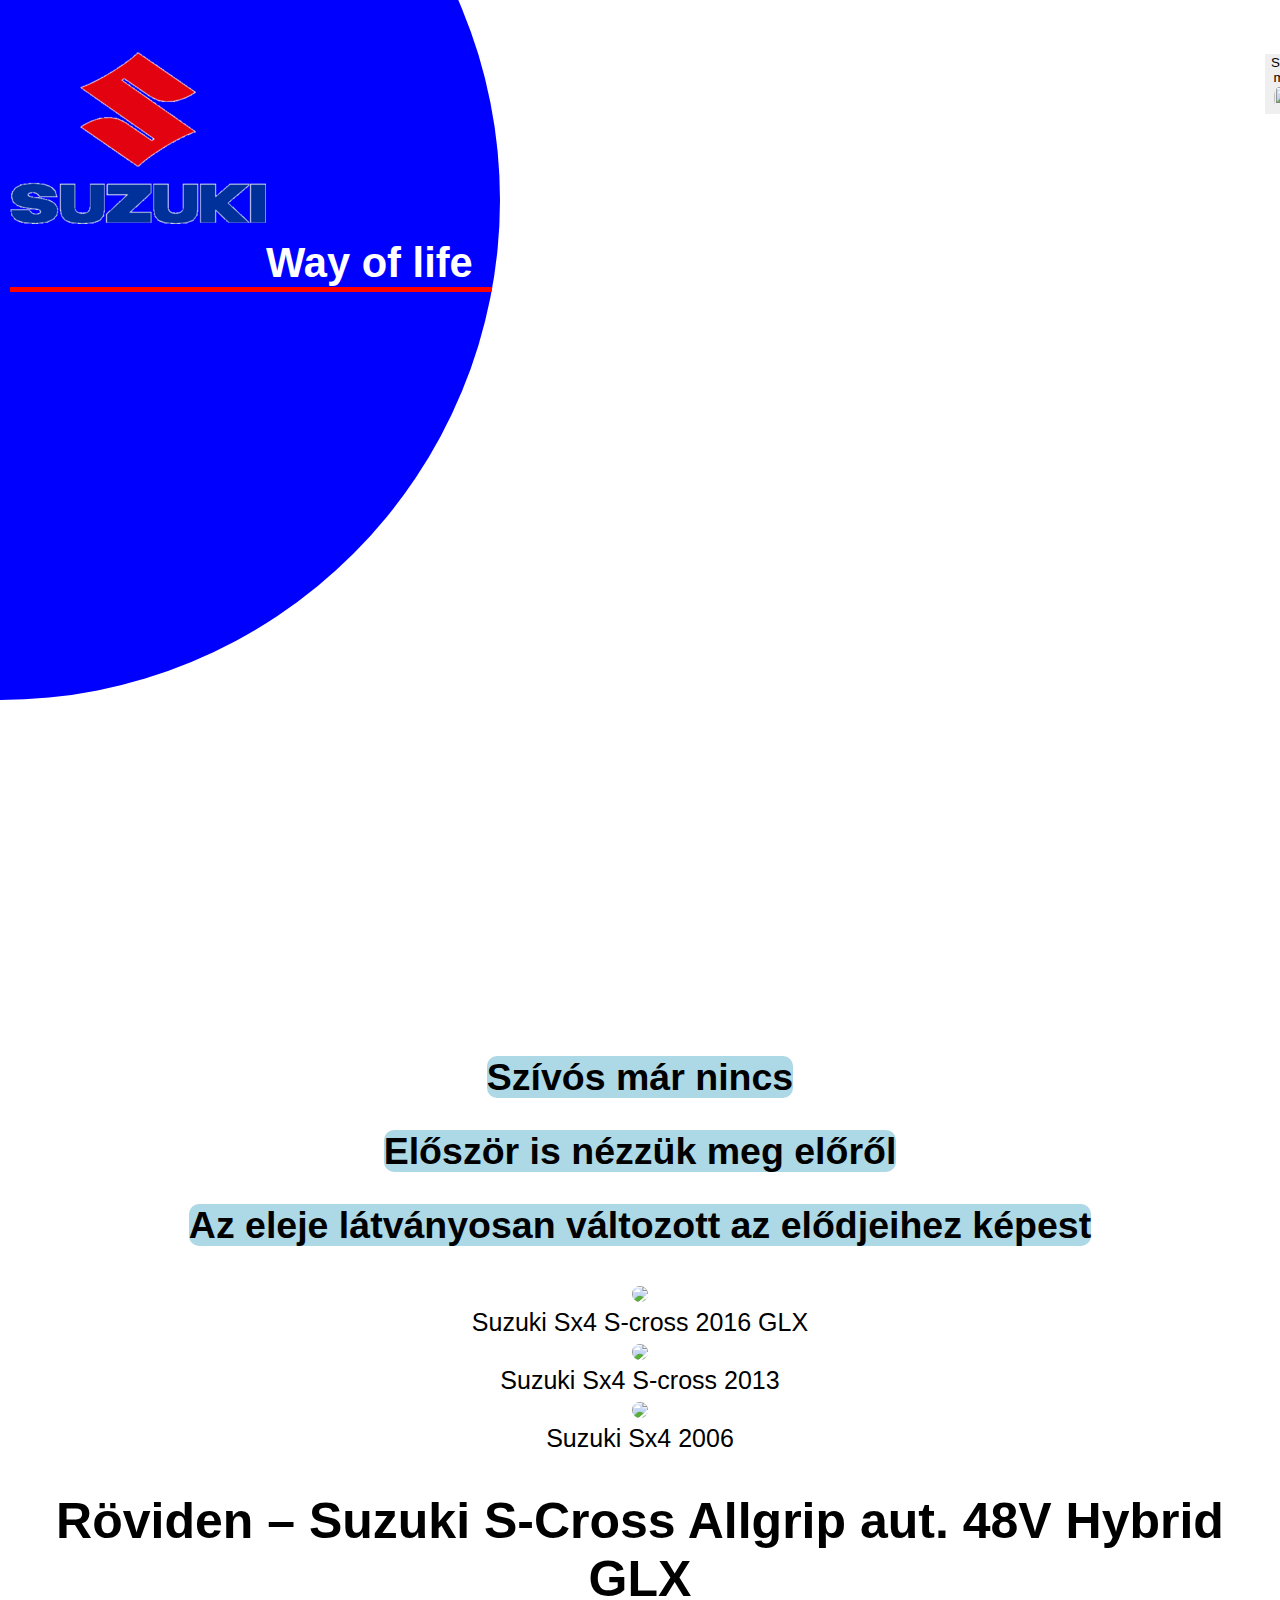
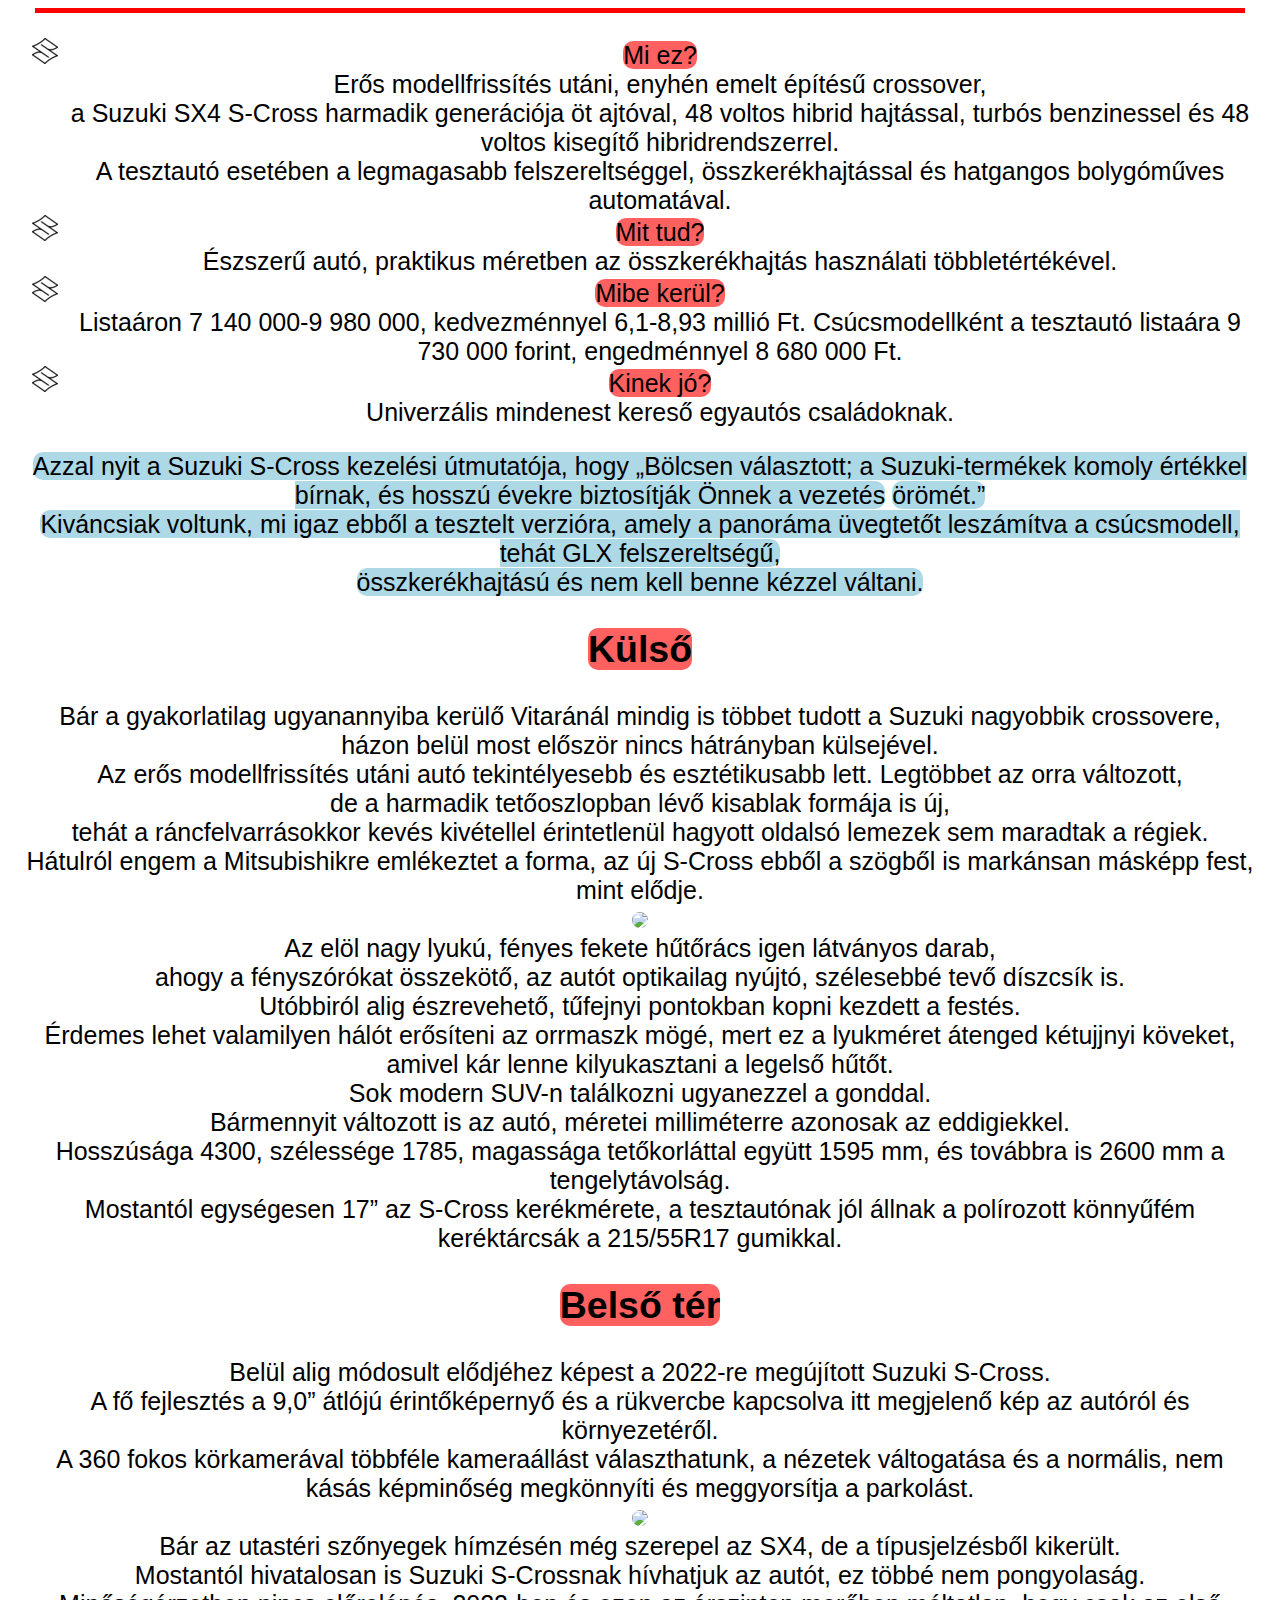
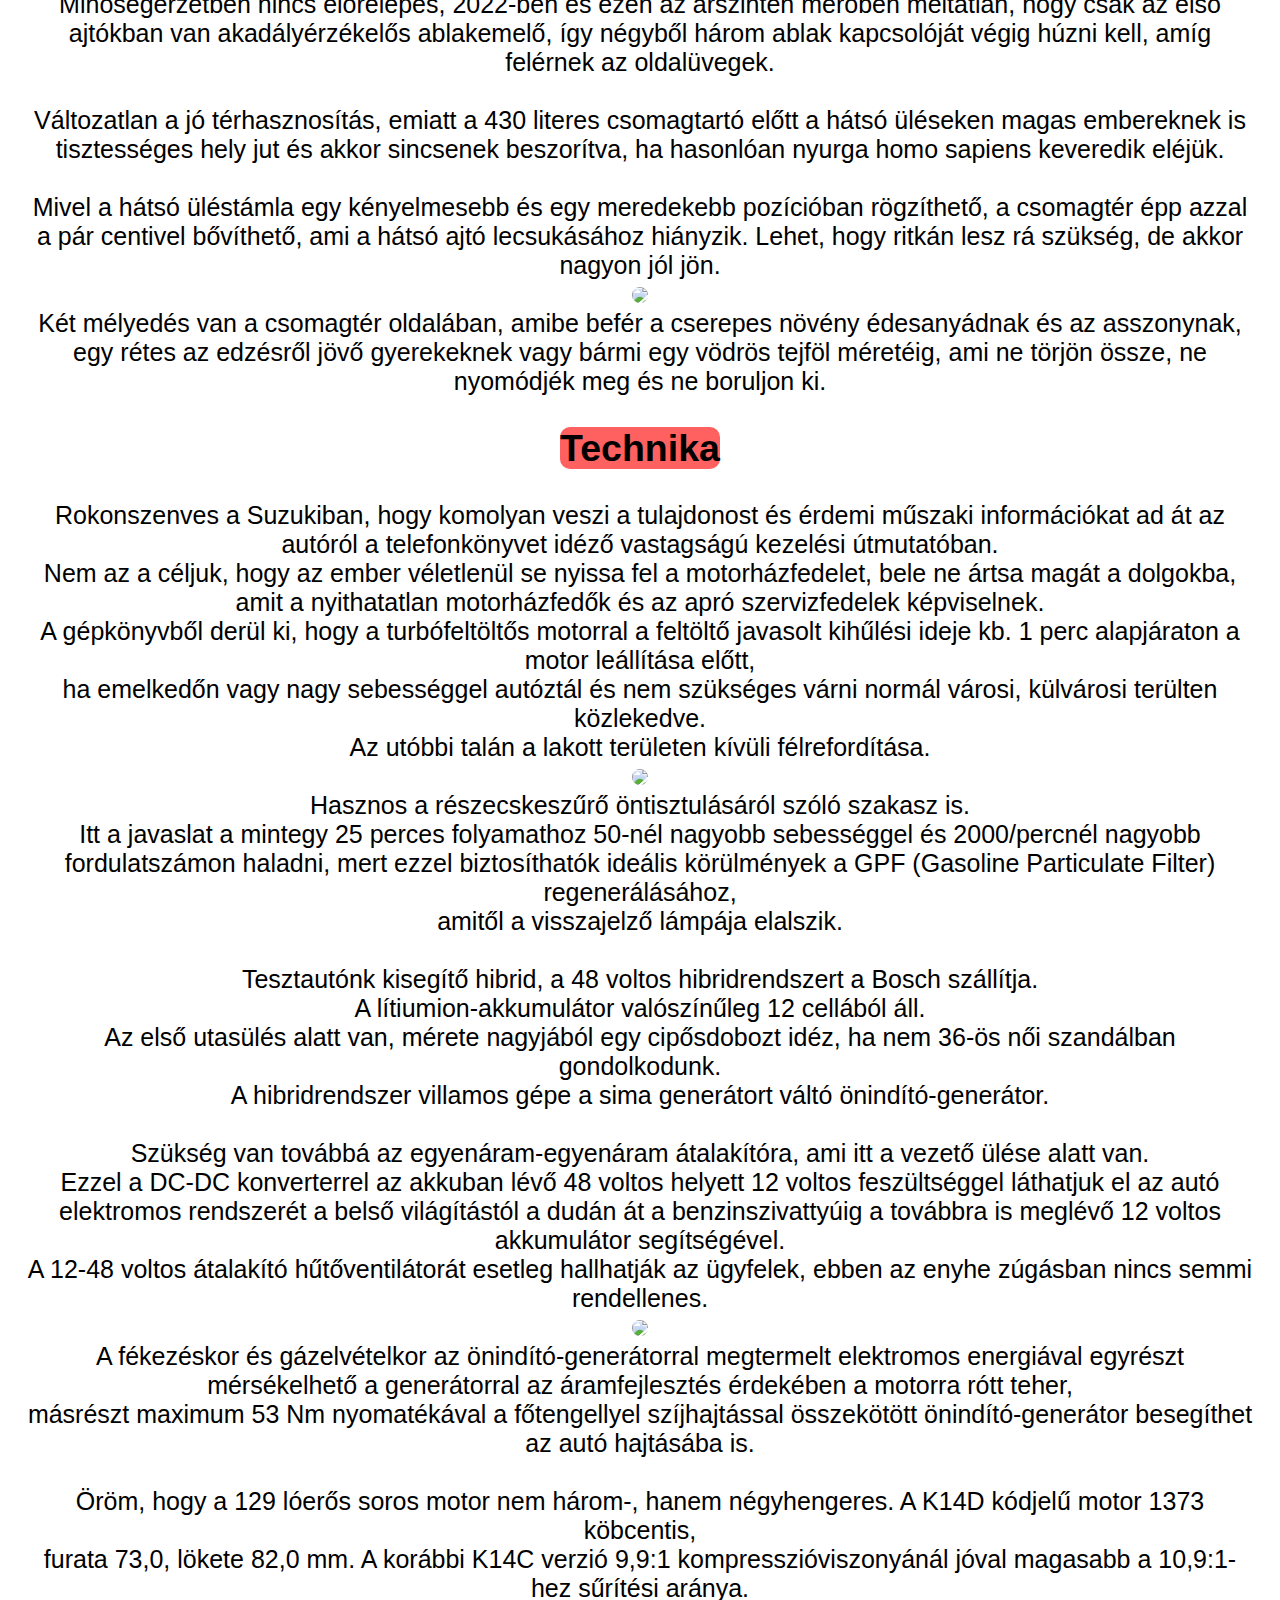
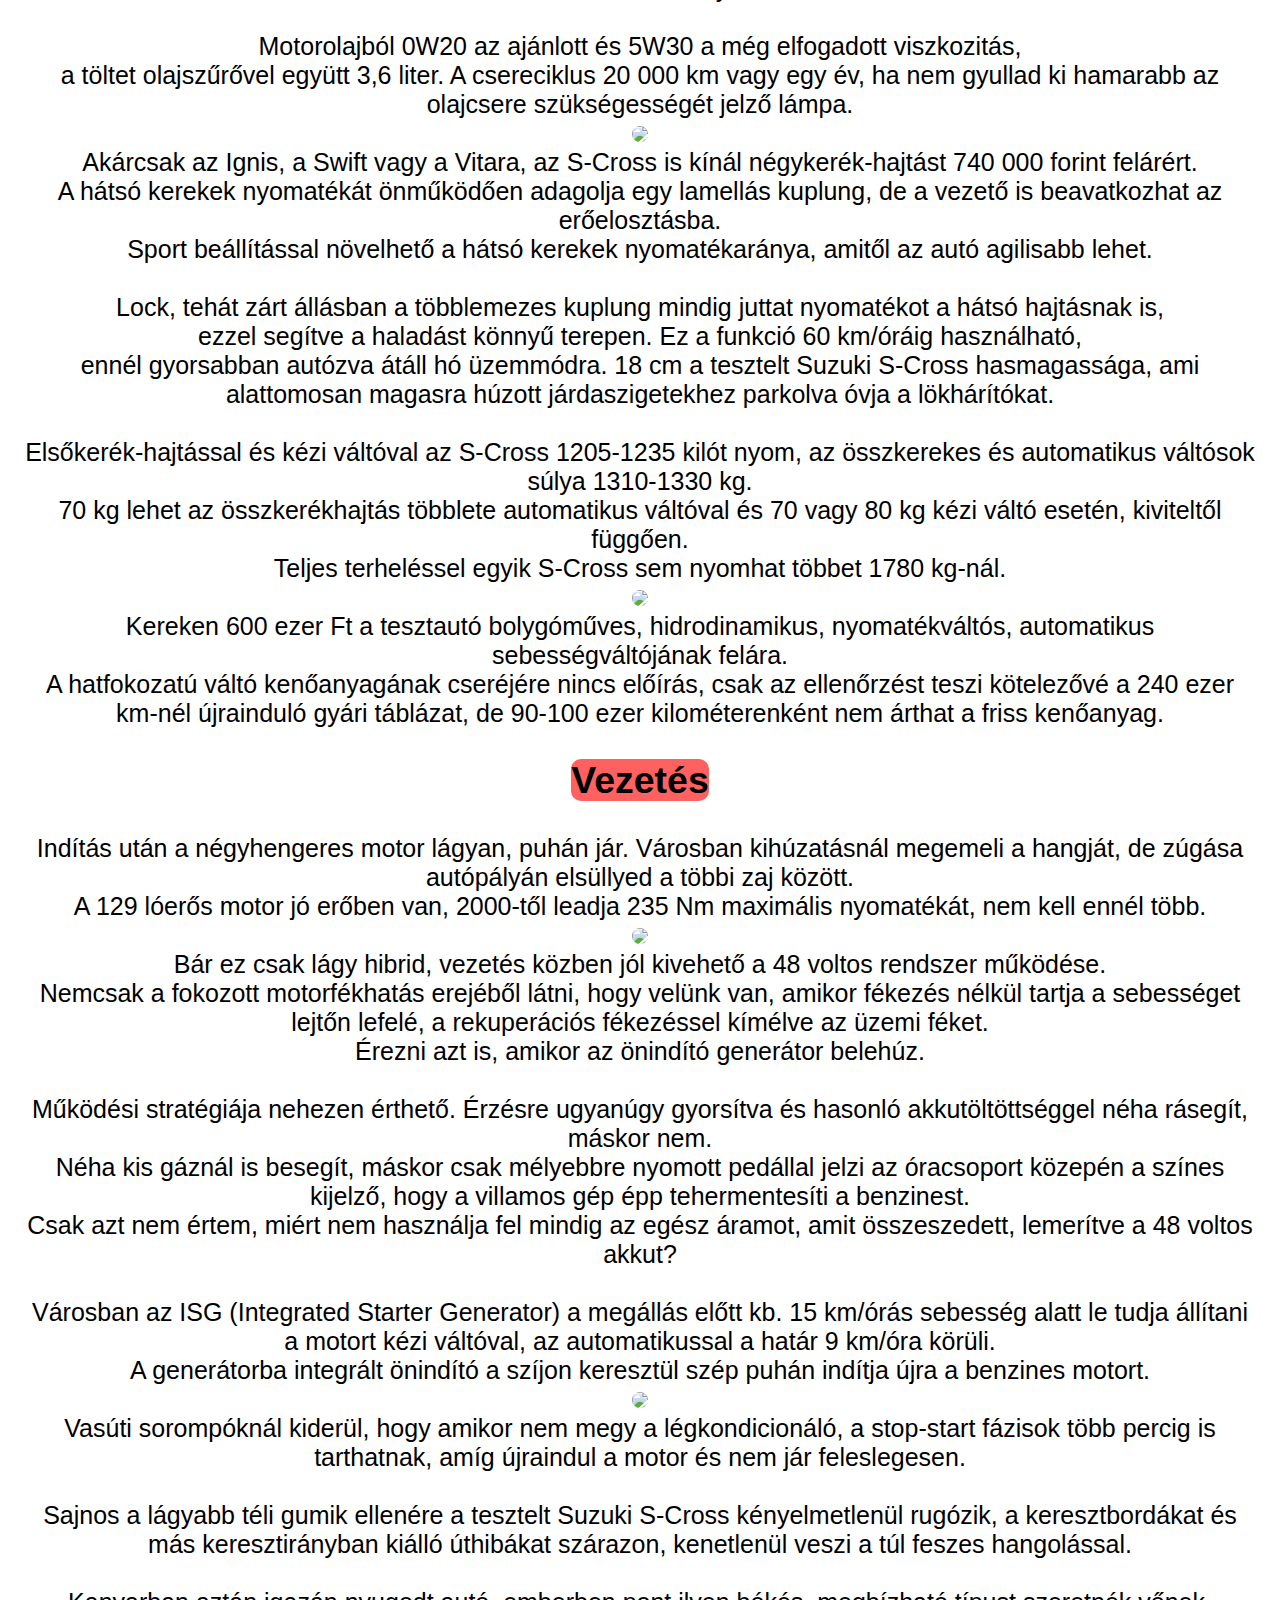
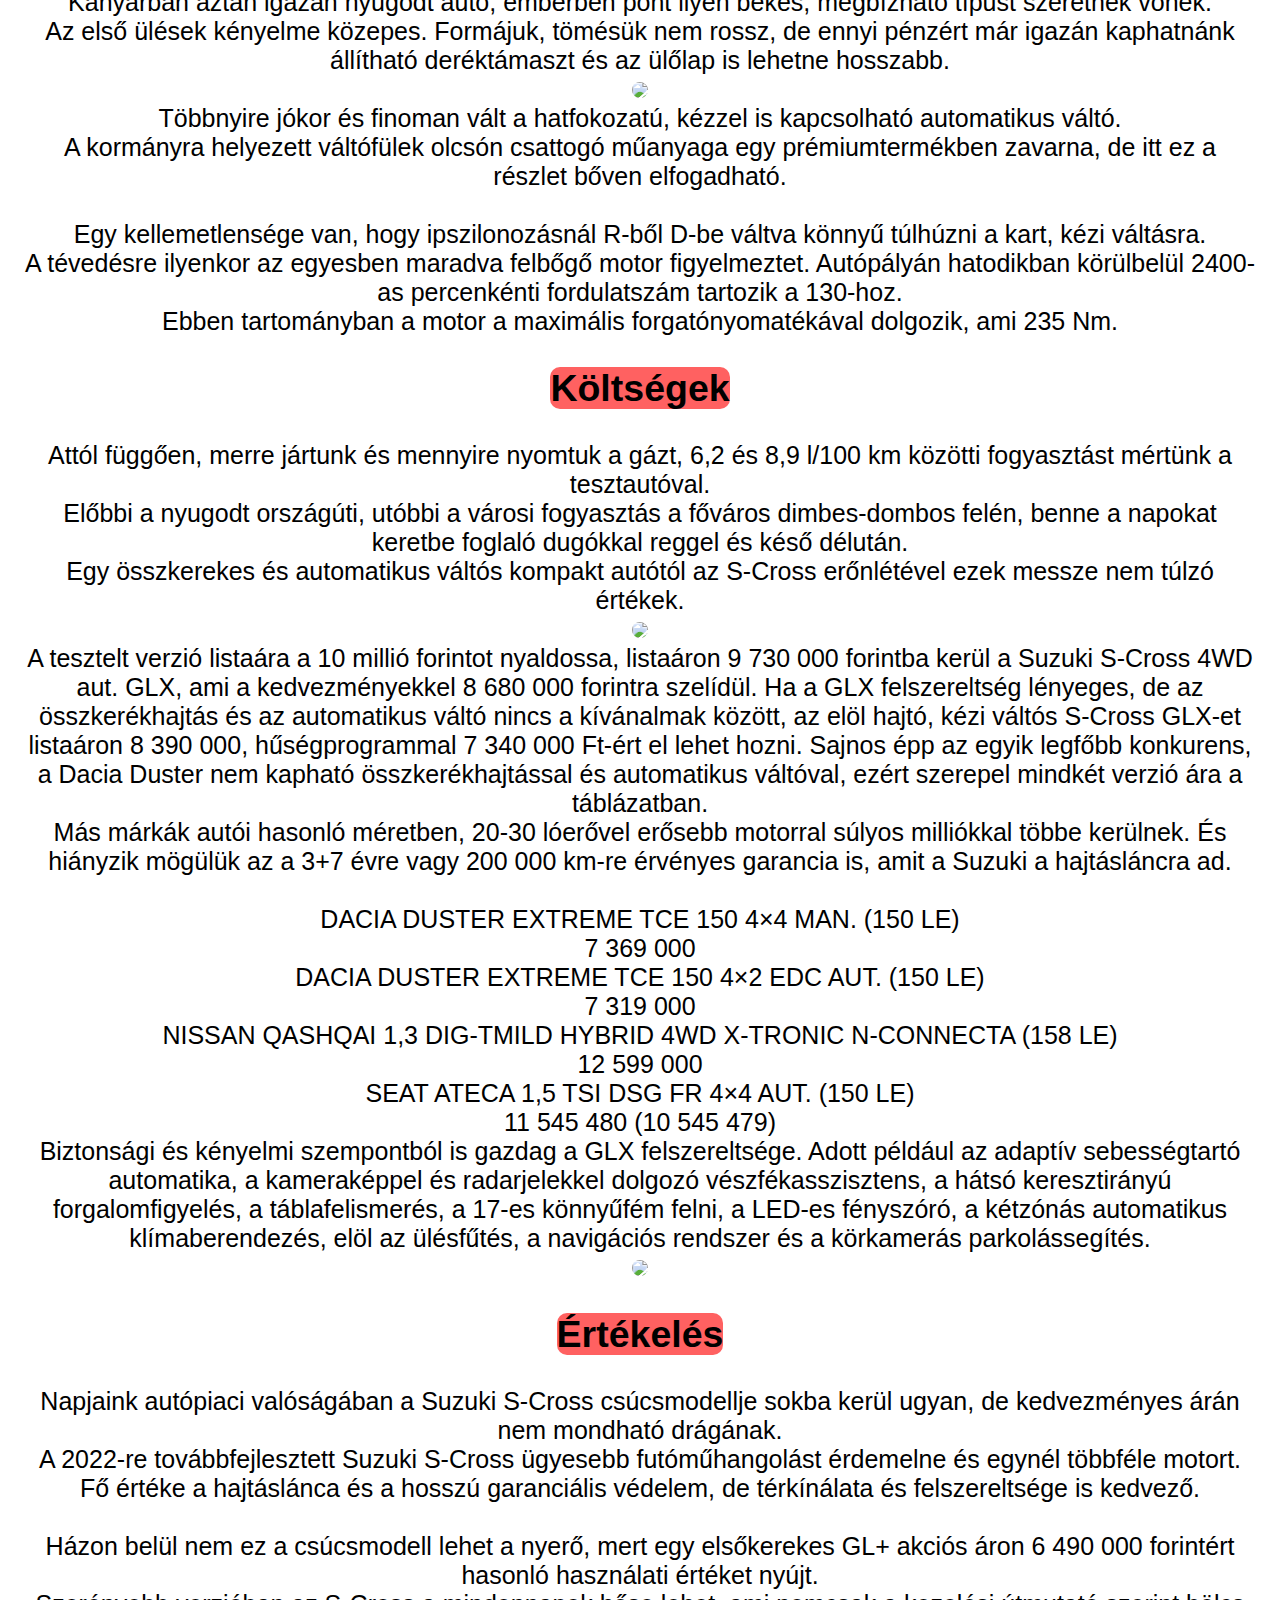
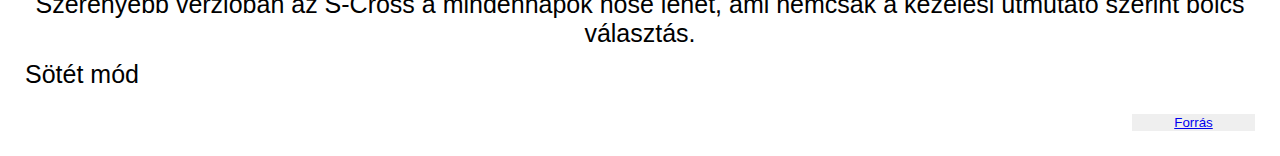
==== Digitaliskultura.html @ eaba9d3a "hello" ====
<!DOCTYPE html>
<html lang="en">
<head>
    <meta charset="UTF-8">
    <meta http-equiv="X-UA-Compatible" content="IE=edge">
    <meta name="viewport" content="width=device-width, initial-scale=1.0">
    <title>Suzuki Sx4 S-cross 2022</title>
    <style>
      @import url("https://fonts.googleapis.com/css?family=Poppins:200,300,400,500,600,700,800,900&display=swap");

 * {  
  box-sizing: border-box;  
 }  
 body {  
  background: url("");  
  font-family: 'Roboto', sans-serif;  
  display: flex;  
  flex-direction: column;  
  align-items: left;  
  justify-content: left;  
  margin: 0;  
  overflow-x: default; 

 }  
 h1 {  
  margin: 10px;  
 }  
 .box {  
  background: url("https://upload.wikimedia.org/wikipedia/commons/9/9a/2018_Suzuki_Swift_SZ5_Boosterjet_SHVS_1.0_Front.jpg");
  background-size: 310px 210px ;
  color: #fff;  
  display: flex;  
  align-items: left;  
  justify-content: left;  
  width: 300px;  
  height: 200px;  
  margin: 100px;  
  border-radius: 6px;  
  box-shadow: 2px 4px 5px rgba(0, 0, 0, 0.3);  
  transform: translateX(400%);  
  transition: transform 2s ease;  
 }  
 .box:nth-of-type(even) {  
  transform: translateX(-400%);  
 }  
 .box.show {  
  transform: translateX(0);  
 }  
 .box h2 {  
  font-size: 45px;  
 }  
 
    </style>
    <style>
            body {
              padding: 25px;
              background-color: white;
              color: black;
              font-size: 25px;
            }
            
            .dark-mode {
              background-color: black;
              
              color: white;
            }
            button {
                position: static;
                margin-left: 90%;
                border: 0;              
            }
            h3{
                position: fixed;
               margin-left: 90%; 
            }
            p{
              position: sticky;
              margin-top: 1%;
            }
            
              
              
               
            
            </style>
            <style>
                .video-mask{
                  position: relative;
                    border-radius: 30px ; 
                    overflow: hidden;
                    width: 1200px;
                    height: 600px;
                    margin-left: 300px;
                    
                    
                    
                    
                    
                    
                    
                   
                    
                }
                h1{

                    
                  
                    
                    border-color: blue;
                    border-bottom: 5px solid red ;
                    text-shadow: black;
                    
                    
                
                
                
                }
                
                  
                  
                
                
                   
                
                .global{
                  font-size: 25px;
                  text-align: center;
                 
                  
                }
                .circle{
                  position: absolute;
  top: 0;
  left: 0;
  width: 100%;
  height: 100%;
  background: blue;
  clip-path: circle(500px at left 200px);
  

                }
                h2{
                  
                }
                mark{
                  border-radius: 10px;
                }
                img{
                  border-radius: 10px;
                  
                  
                }
                .global li{
                  list-style-image: url('ikon_1_10.png');
                }
                
                
                
                
                
                
                </style>                                                                       
</head>
<body>
  
  <div class="circle">
    <h1 style="color: white"><img src="Suzukilogo.png"><sub>Way of life</sub></h1>
    </div>  
 
<center>
    <div class="video-mask">
      <video autoplay loop muted>
       <source src="https://mysuzuki.hu/assets/videos/mysuzuki-loop.mp4" type="video/mp4">
</video>
</div>
</center>

   <div class="box"><h2>Suzuki</h2></div>
<element class="global">  
   <h2><mark style="background-color: lightblue;">Szívós már nincs</mark></h2>
 
<h2><mark style="background-color: lightblue">Először is nézzük meg előről</mark></h2>
<h2><mark style="background-color: lightblue;">Az eleje látványosan változott az elődjeihez képest</mark></h2>
<img src="https://galeria.cdn.totalcar.hu/tesztek/2016/09/27/hazai_bemutato_suzuki_sx4_s-cross/12789214_e0e164fc0dbaad9a640fad5df0f053a5_y.jpg" width="500"><br>
Suzuki Sx4 S-cross 2016 GLX<br>
<img src="https://kep.cdn.indexvas.hu/1/0/502/5027/50273/5027380_1c3c402dc1243bced99fd93af2e4d6e6_wm.jpg" width="500"><br>
Suzuki Sx4 S-cross 2013 <br>
<img src="https://upload.wikimedia.org/wikipedia/commons/3/35/Suzuki_SX4_20090801_front.JPG" width="500"><br>
Suzuki Sx4 2006<br>
<br>
<h1>Röviden – Suzuki S-Cross Allgrip aut. 48V Hybrid GLX</h1>
<ul>
<li><mark style="background-color: rgb(255, 97, 97);">Mi ez?<br></mark></li>
Erős modellfrissítés utáni, enyhén emelt építésű crossover,<br> a Suzuki SX4 S-Cross harmadik generációja öt ajtóval, 48 voltos hibrid hajtással, turbós benzinessel és 48 voltos kisegítő hibridrendszerrel.<br>A tesztautó esetében a legmagasabb felszereltséggel, összkerékhajtással és hatgangos bolygóműves automatával.<br>
<li><mark style="background-color: rgb(255, 97, 97);">Mit tud?</mark><br></li>
Észszerű autó, praktikus méretben az összkerékhajtás használati többletértékével.<br>
<li><mark style="background-color: rgb(255, 97, 97);">Mibe kerül?</mark><br></li>
Listaáron 7 140 000-9 980 000, kedvezménnyel 6,1-8,93 millió Ft. Csúcsmodellként a tesztautó listaára 9 730 000 forint, engedménnyel 8 680 000 Ft.<br>
<li><mark style="background-color: rgb(255, 97, 97)">Kinek jó?</mark></li>
Univerzális mindenest kereső egyautós családoknak.
</ul>
<mark style="background-color: lightblue;">Azzal nyit a Suzuki S-Cross kezelési útmutatója, hogy „Bölcsen választott; a Suzuki-termékek komoly értékkel bírnak, és hosszú évekre biztosítják Önnek a vezetés</mark> <mark style="background-color: lightblue;">örömét.”</mark><br></mark><mark style="background-color: lightblue"></mark><mark style="background-color: lightblue;">Kiváncsiak voltunk, mi igaz ebből a tesztelt verzióra, amely a panoráma üvegtetőt leszámítva a csúcsmodell, tehát GLX felszereltségű,</mark><br> <mark style="background-color: lightblue;">összkerékhajtású és nem kell benne kézzel váltani.<br></mark>
<h2><mark style="background-color: rgb(255, 97, 97);">Külső</mark></h2>
Bár a gyakorlatilag ugyanannyiba kerülő Vitaránál mindig is többet tudott a Suzuki nagyobbik crossovere,<br> házon belül most először nincs hátrányban külsejével.<br> Az erős modellfrissítés utáni autó tekintélyesebb és esztétikusabb lett.
Legtöbbet az orra változott,<br> de a harmadik tetőoszlopban lévő kisablak formája is új,<br> tehát a ráncfelvarrásokkor kevés kivétellel érintetlenül hagyott oldalsó lemezek sem maradtak a régiek.<br> Hátulról engem a Mitsubishikre emlékeztet a forma, az új S-Cross ebből a szögből is markánsan másképp fest, mint elődje.<br>
<img src="https://vezess2.p3k.hu/app/uploads/2022/02/5d_m6210.jpg" width="700"><br>
Az elöl nagy lyukú, fényes fekete hűtőrács igen látványos darab,<br> ahogy a fényszórókat összekötő, az autót optikailag nyújtó, szélesebbé tevő díszcsík is.<br> Utóbbiról alig észrevehető, tűfejnyi pontokban kopni kezdett a festés.<br> Érdemes lehet valamilyen hálót erősíteni az orrmaszk mögé, mert ez a lyukméret átenged kétujjnyi köveket, amivel kár lenne kilyukasztani a legelső hűtőt.<br> Sok modern SUV-n találkozni ugyanezzel a gonddal.<br>
Bármennyit változott is az autó, méretei milliméterre azonosak az eddigiekkel.<br> Hosszúsága 4300, szélessége 1785, magassága tetőkorláttal együtt 1595 mm, és továbbra is 2600 mm a tengelytávolság.<br> Mostantól egységesen 17” az S-Cross kerékmérete, a tesztautónak jól állnak a polírozott könnyűfém keréktárcsák a 215/55R17 gumikkal.<br>
<h2><mark style="background-color: rgb(255, 97, 97);">Belső tér</mark></h2>
Belül alig módosult elődjéhez képest a 2022-re megújított Suzuki S-Cross.<br> A fő fejlesztés a 9,0” átlójú érintőképernyő és a rükvercbe kapcsolva itt megjelenő kép az autóról és környezetéről.<br> A 360 fokos körkamerával többféle kameraállást választhatunk, a nézetek váltogatása és a normális, nem kásás képminőség megkönnyíti és meggyorsítja a parkolást.<br>
<img src="https://vezess2.p3k.hu/app/uploads/2022/02/5d_m6316-700x467.jpg" width="700"><br>
Bár az utastéri szőnyegek hímzésén még szerepel az SX4, de a típusjelzésből kikerült.<br> Mostantól hivatalosan is Suzuki S-Crossnak hívhatjuk az autót, ez többé nem pongyolaság.<br> Minőségérzetben nincs előrelépés, 2022-ben és ezen az árszinten merőben méltatlan, hogy csak az első ajtókban van akadályérzékelős ablakemelő, így négyből három ablak kapcsolóját végig húzni kell, amíg felérnek az oldalüvegek.<br><br>

Változatlan a jó térhasznosítás, emiatt a 430 literes csomagtartó előtt a hátsó üléseken magas embereknek is tisztességes hely jut és akkor sincsenek beszorítva, ha hasonlóan nyurga homo sapiens keveredik eléjük.<br><br>

Mivel a hátsó üléstámla egy kényelmesebb és egy meredekebb pozícióban rögzíthető, a csomagtér épp azzal a pár centivel bővíthető, ami a hátsó ajtó lecsukásához hiányzik. Lehet, hogy ritkán lesz rá szükség, de akkor nagyon jól jön.<br>
<img src="https://vezess2.p3k.hu/app/uploads/2022/02/5d_m6312-700x467.jpg" width="700"><br>
Két mélyedés van a csomagtér oldalában, amibe befér a cserepes növény édesanyádnak és az asszonynak, egy rétes az edzésről jövő gyerekeknek vagy bármi egy vödrös tejföl méretéig, ami ne törjön össze, ne nyomódjék meg és ne boruljon ki.<br>
<h2><mark style="background-color: rgb(255, 97, 97);">Technika</mark></h2>
Rokonszenves a Suzukiban, hogy komolyan veszi a tulajdonost és érdemi műszaki információkat ad át az autóról a telefonkönyvet idéző vastagságú kezelési útmutatóban.<br> Nem az a céljuk, hogy az ember véletlenül se nyissa fel a motorházfedelet, bele ne ártsa magát a dolgokba,<br> amit a nyithatatlan motorházfedők és az apró szervizfedelek képviselnek.<br> A gépkönyvből derül ki, hogy a turbófeltöltős motorral a feltöltő javasolt kihűlési ideje kb. 1 perc alapjáraton a motor leállítása előtt,<br> ha emelkedőn vagy nagy sebességgel autóztál és nem szükséges várni normál városi, külvárosi terülten közlekedve.<br> Az utóbbi talán a lakott területen kívüli félrefordítása.<br>
<img src="https://vezess2.p3k.hu/app/uploads/2022/02/5d_m6324-700x467.jpg" width="700"><br>
Hasznos a részecskeszűrő öntisztulásáról szóló szakasz is.<br> Itt a javaslat a mintegy 25 perces folyamathoz 50-nél nagyobb sebességgel és 2000/percnél nagyobb fordulatszámon haladni, mert ezzel biztosíthatók ideális körülmények a GPF (Gasoline Particulate Filter) regenerálásához,<br> amitől a visszajelző lámpája elalszik.<br><br>

Tesztautónk kisegítő hibrid, a 48 voltos hibridrendszert a Bosch szállítja.<br> A lítiumion-akkumulátor valószínűleg 12 cellából áll.<br> Az első utasülés alatt van, mérete nagyjából egy cipősdobozt idéz, ha nem 36-ös női szandálban gondolkodunk.<br> A hibridrendszer villamos gépe a sima generátort váltó önindító-generátor.<br><br>

Szükség van továbbá az egyenáram-egyenáram átalakítóra, ami itt a vezető ülése alatt van.<br> Ezzel a DC-DC konverterrel az akkuban lévő 48 voltos helyett 12 voltos feszültséggel láthatjuk el az autó elektromos rendszerét a belső világítástól a dudán át a benzinszivattyúig a továbbra is meglévő 12 voltos akkumulátor segítségével.<br> A 12-48 voltos átalakító hűtőventilátorát esetleg hallhatják az ügyfelek, ebben az enyhe zúgásban nincs semmi rendellenes.<br>
<img src="https://vezess2.p3k.hu/app/uploads/2022/02/5d_m6325-700x467.jpg" width="700"><br>
A fékezéskor és gázelvételkor az önindító-generátorral megtermelt elektromos energiával egyrészt mérsékelhető a generátorral az áramfejlesztés érdekében a motorra rótt teher,<br> másrészt maximum 53 Nm nyomatékával a főtengellyel szíjhajtással összekötött önindító-generátor besegíthet az autó hajtásába is.<br><br>

Öröm, hogy a 129 lóerős soros motor nem három-, hanem négyhengeres. A K14D kódjelű motor 1373 köbcentis,<br> furata 73,0, lökete 82,0 mm. A korábbi K14C verzió 9,9:1 kompresszióviszonyánál jóval magasabb a 10,9:1-hez sűrítési aránya.<br><br>

Motorolajból 0W20 az ajánlott és 5W30 a még elfogadott viszkozitás,<br> a töltet olajszűrővel együtt 3,6 liter. A csereciklus 20 000 km vagy egy év, ha nem gyullad ki hamarabb az olajcsere szükségességét jelző lámpa.<br>
<img src="https://vezess2.p3k.hu/app/uploads/2022/02/5d_m6323-700x467.jpg"><br>
Akárcsak az Ignis, a Swift vagy a Vitara, az S-Cross is kínál négykerék-hajtást 740 000 forint felárért.<br> A hátsó kerekek nyomatékát önműködően adagolja egy lamellás kuplung, de a vezető is beavatkozhat az erőelosztásba.<br> Sport beállítással növelhető a hátsó kerekek nyomatékaránya, amitől az autó agilisabb lehet.<br><br>

Lock, tehát zárt állásban a többlemezes kuplung mindig juttat nyomatékot a hátsó hajtásnak is,<br> ezzel segítve a haladást könnyű terepen. Ez a funkció 60 km/óráig használható,<br> ennél gyorsabban autózva átáll hó üzemmódra. 18 cm a tesztelt Suzuki S-Cross hasmagassága, ami alattomosan magasra húzott járdaszigetekhez parkolva óvja a lökhárítókat.<br><br>

Elsőkerék-hajtással és kézi váltóval az S-Cross 1205-1235 kilót nyom, az összkerekes és automatikus váltósok súlya 1310-1330 kg.<br> 70 kg lehet az összkerékhajtás többlete automatikus váltóval és 70 vagy 80 kg kézi váltó esetén, kiviteltől függően.<br> Teljes terheléssel egyik S-Cross sem nyomhat többet 1780 kg-nál.<br>
<img src="https://vezess2.p3k.hu/app/uploads/2022/02/5d_m6318-700x467.jpg"  width="700"><br>
Kereken 600 ezer Ft a tesztautó bolygóműves, hidrodinamikus, nyomatékváltós, automatikus sebességváltójának felára.<br> A hatfokozatú váltó kenőanyagának cseréjére nincs előírás, csak az ellenőrzést teszi kötelezővé a 240 ezer km-nél újrainduló gyári táblázat, de 90-100 ezer kilométerenként nem árthat a friss kenőanyag.<br>
<h2><mark style="background-color: rgb(255, 97, 97);">Vezetés</mark></h2>
Indítás után a négyhengeres motor lágyan, puhán jár. Városban kihúzatásnál megemeli a hangját, de zúgása autópályán elsüllyed a többi zaj között.<br> A 129 lóerős motor jó erőben van, 2000-től leadja 235 Nm maximális nyomatékát, nem kell ennél több.<br>
<img src="https://vezess2.p3k.hu/app/uploads/2022/02/5d_m6253-700x467.jpg " width="700"><br>
Bár ez csak lágy hibrid, vezetés közben jól kivehető a 48 voltos rendszer működése.<br> Nemcsak a fokozott motorfékhatás erejéből látni, hogy velünk van, amikor fékezés nélkül tartja a sebességet lejtőn lefelé, a rekuperációs fékezéssel kímélve az üzemi féket.<br> Érezni azt is, amikor az önindító generátor belehúz.<br><br>

Működési stratégiája nehezen érthető. Érzésre ugyanúgy gyorsítva és hasonló akkutöltöttséggel néha rásegít, máskor nem.<br> Néha kis gáznál is besegít, máskor csak mélyebbre nyomott pedállal jelzi az óracsoport közepén a színes kijelző, hogy a villamos gép épp tehermentesíti a benzinest.<br> Csak azt nem értem, miért nem használja fel mindig az egész áramot, amit összeszedett, lemerítve a 48 voltos akkut?<br><br>

Városban az ISG (Integrated Starter Generator) a megállás előtt kb. 15 km/órás sebesség alatt le tudja állítani a motort kézi váltóval, az automatikussal a határ 9 km/óra körüli.<br> A generátorba integrált önindító a szíjon keresztül szép puhán indítja újra a benzines motort.<br>
<img src="https://vezess2.p3k.hu/app/uploads/2022/02/5d_m6331-700x467.jpg" width="700"><br>
Vasúti sorompóknál kiderül, hogy amikor nem megy a légkondicionáló, a stop-start fázisok több percig is tarthatnak, amíg újraindul a motor és nem jár feleslegesen.<br><br>

Sajnos a lágyabb téli gumik ellenére a tesztelt Suzuki S-Cross kényelmetlenül rugózik, a keresztbordákat és más keresztirányban kiálló úthibákat szárazon, kenetlenül veszi a túl feszes hangolással.<br><br>

Kanyarban aztán igazán nyugodt autó, emberben pont ilyen békés, megbízható típust szeretnék vőnek.<br> Az első ülések kényelme közepes. Formájuk, tömésük nem rossz, de ennyi pénzért már igazán kaphatnánk állítható deréktámaszt és az ülőlap is lehetne hosszabb.<br>
<img src="https://vezess2.p3k.hu/app/uploads/2022/02/5d_m6260-700x467.jpg" width="700"><br>
Többnyire jókor és finoman vált a hatfokozatú, kézzel is kapcsolható automatikus váltó.<br> A kormányra helyezett váltófülek olcsón csattogó műanyaga egy prémiumtermékben zavarna, de itt ez a részlet bőven elfogadható.<br><br>

Egy kellemetlensége van, hogy ipszilonozásnál R-ből D-be váltva könnyű túlhúzni a kart, kézi váltásra.<br> A tévedésre ilyenkor az egyesben maradva felbőgő motor figyelmeztet. Autópályán hatodikban körülbelül 2400-as percenkénti fordulatszám tartozik a 130-hoz.<br>Ebben tartományban a motor a maximális forgatónyomatékával dolgozik, ami 235 Nm.<br>
<h2><mark style="background-color: rgb(255, 97, 97);">Költségek</mark></h2>
Attól függően, merre jártunk és mennyire nyomtuk a gázt, 6,2 és 8,9 l/100 km közötti fogyasztást mértünk a tesztautóval.<br> Előbbi a nyugodt országúti, utóbbi a városi fogyasztás a főváros dimbes-dombos felén, benne a napokat keretbe foglaló dugókkal reggel és késő délután.<br> Egy összkerekes és automatikus váltós kompakt autótól az S-Cross erőnlétével ezek messze nem túlzó értékek.<br>
<img src="https://vezess2.p3k.hu/app/uploads/2022/02/5d_m6332-700x467.jpg" width="700"><br>
A tesztelt verzió listaára a 10 millió forintot nyaldossa, listaáron 9 730 000 forintba kerül a Suzuki S-Cross 4WD aut. GLX, ami a kedvezményekkel 8 680 000 forintra szelídül. Ha a GLX felszereltség lényeges, de az összkerékhajtás és az automatikus váltó nincs a kívánalmak között, az elöl hajtó, kézi váltós S-Cross GLX-et listaáron 8 390 000, hűségprogrammal 7 340 000 Ft-ért el lehet hozni.

Sajnos épp az egyik legfőbb konkurens, a Dacia Duster nem kapható összkerékhajtással és automatikus váltóval, ezért szerepel mindkét verzió ára a táblázatban.<br> Más márkák autói hasonló méretben, 20-30 lóerővel erősebb motorral súlyos milliókkal többe kerülnek. És hiányzik mögülük az a 3+7 évre vagy 200 000 km-re érvényes garancia is, amit a Suzuki a hajtásláncra ad.<br><br>
DACIA DUSTER EXTREME TCE 150 4×4 MAN. (150 LE)<br>
7 369 000<br>
DACIA DUSTER EXTREME TCE 150 4×2 EDC AUT. (150 LE)<br>
7 319 000<br>
NISSAN QASHQAI 1,3 DIG-TMILD HYBRID 4WD X-TRONIC N-CONNECTA (158 LE)<br>
12 599 000<br>
SEAT ATECA 1,5 TSI DSG FR 4×4 AUT.  (150 LE)<br>
11 545 480 (10 545 479)<br>
Biztonsági és kényelmi szempontból is gazdag a GLX felszereltsége. Adott például az adaptív sebességtartó automatika, a kameraképpel és radarjelekkel dolgozó vészfékasszisztens, a hátsó keresztirányú forgalomfigyelés, a táblafelismerés, a 17-es könnyűfém felni, a LED-es fényszóró, a kétzónás automatikus klímaberendezés, elöl az ülésfűtés, a navigációs rendszer és a körkamerás parkolássegítés.<br>
<img src="https://vezess2.p3k.hu/app/uploads/2022/02/5d_m6289-700x467.jpg" width="700"><br>
<h2><mark style="background-color: rgb(266, 97, 97);">Értékelés</mark></h2>
Napjaink autópiaci valóságában a Suzuki S-Cross csúcsmodellje sokba kerül ugyan, de kedvezményes árán nem mondható drágának.<br>A 2022-re továbbfejlesztett Suzuki S-Cross ügyesebb futóműhangolást érdemelne és egynél többféle motort.<br> Fő értéke a hajtáslánca és a hosszú garanciális védelem, de térkínálata és felszereltsége is kedvező.<br><br>

Házon belül nem ez a csúcsmodell lehet a nyerő, mert egy elsőkerekes GL+ akciós áron 6 490 000 forintért hasonló használati értéket nyújt.<br> Szerényebb verzióban az S-Cross a mindennapok hőse lehet, ami nemcsak a kezelési útmutató szerint bölcs választás.<br>
</element>






   <script>
    const boxes = document.querySelectorAll('.box')  
 window.addEventListener('scroll', checkBoxes)  
 checkBoxes()  
 function checkBoxes() {  
   const triggerBottom = window.innerHeight /5 * 4  
   boxes.forEach(box => {  
     const boxTop = box.getBoundingClientRect().top  
     if(boxTop < triggerBottom) {  
       box.classList.add('show')  
     } else {  
       box.classList.remove('show')  
     }  
   })  
 }  
   </script>
    <h3><button onclick="myFunction()">Sötét mód<img src="https://alapjarat.hu/themes/alap_theme/images/dh-light.svg" width="25px" height="25px"></button></h3>
   <p>Sötét mód</p>



<script>
function myFunction() {
   var element = document.body;
   element.classList.toggle("dark-mode");
}
  </script>
  </div>
  
<button><a href="https://www.vezess.hu/ujauto-teszt/2022/02/22/teszt-suzuki-s-cross-allgrip-autoteszt-s-cross-2022"> Forrás</button></a>
</body>
</html>
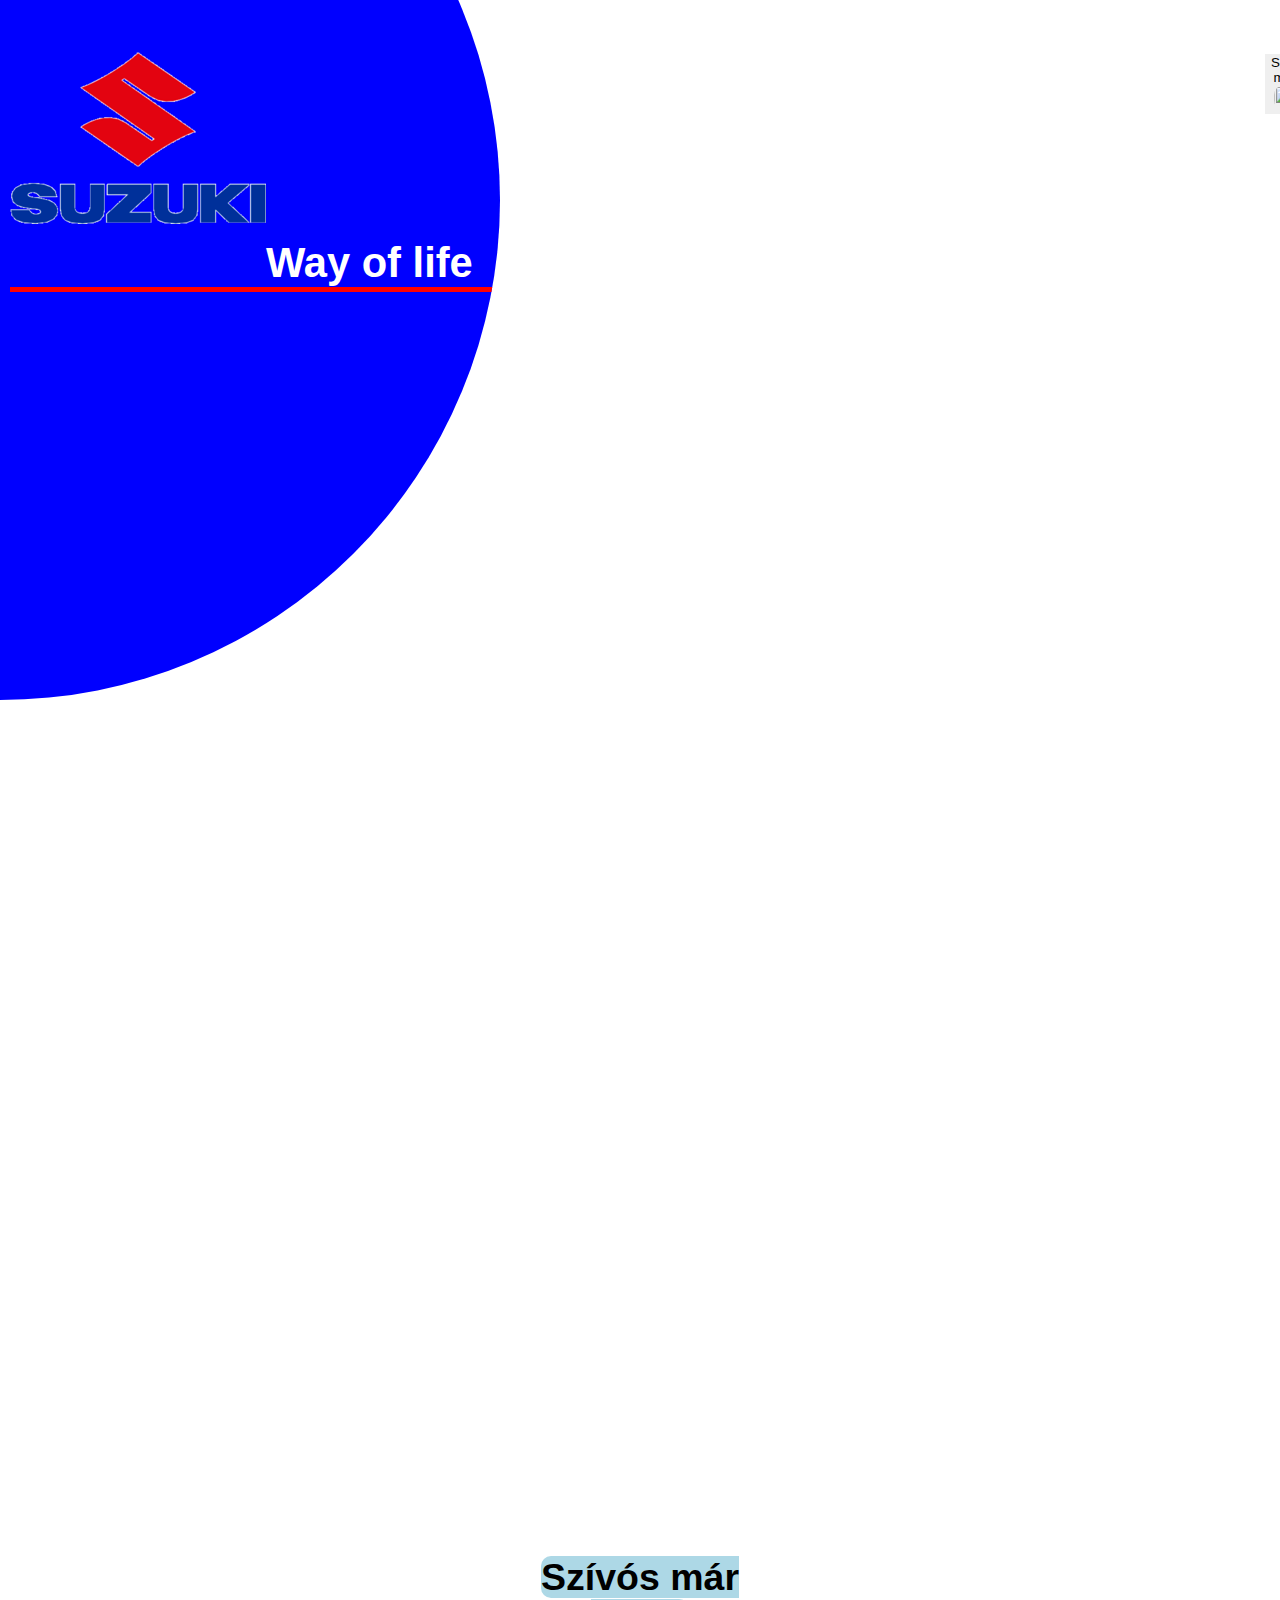
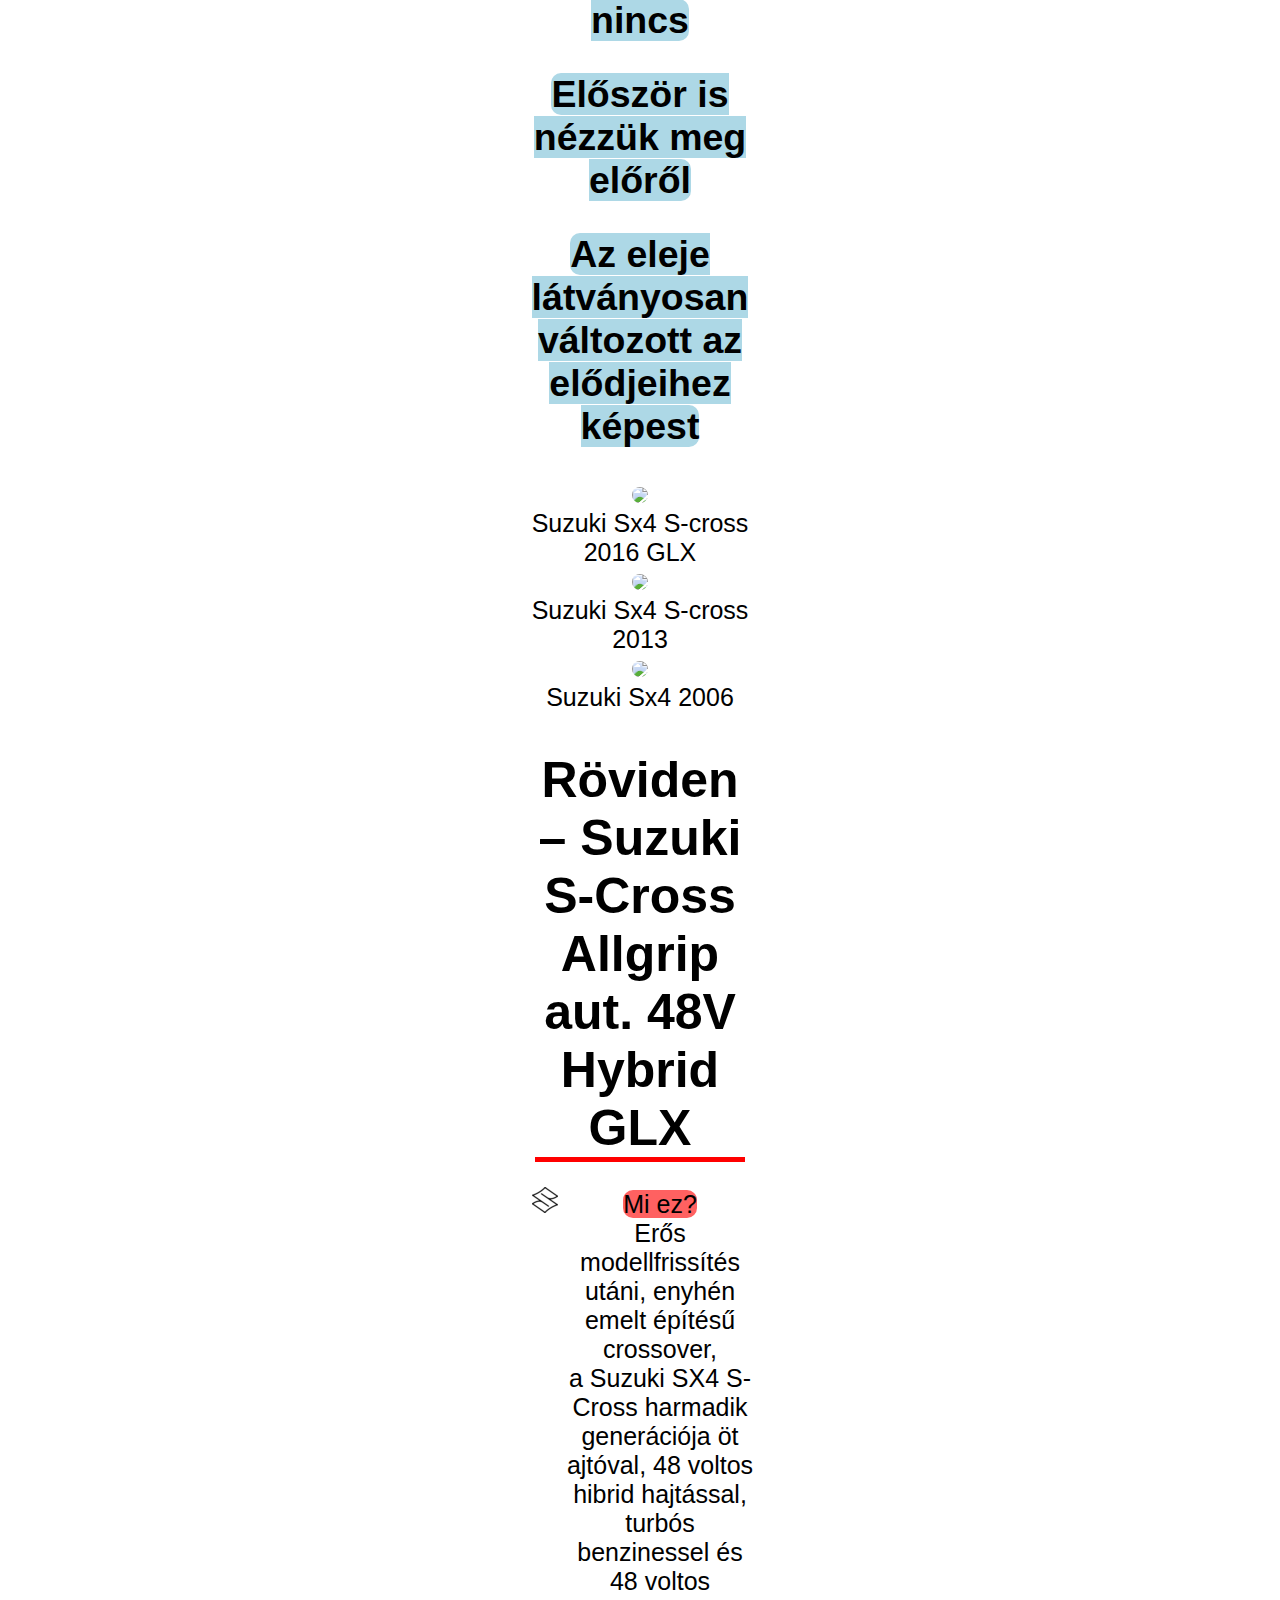
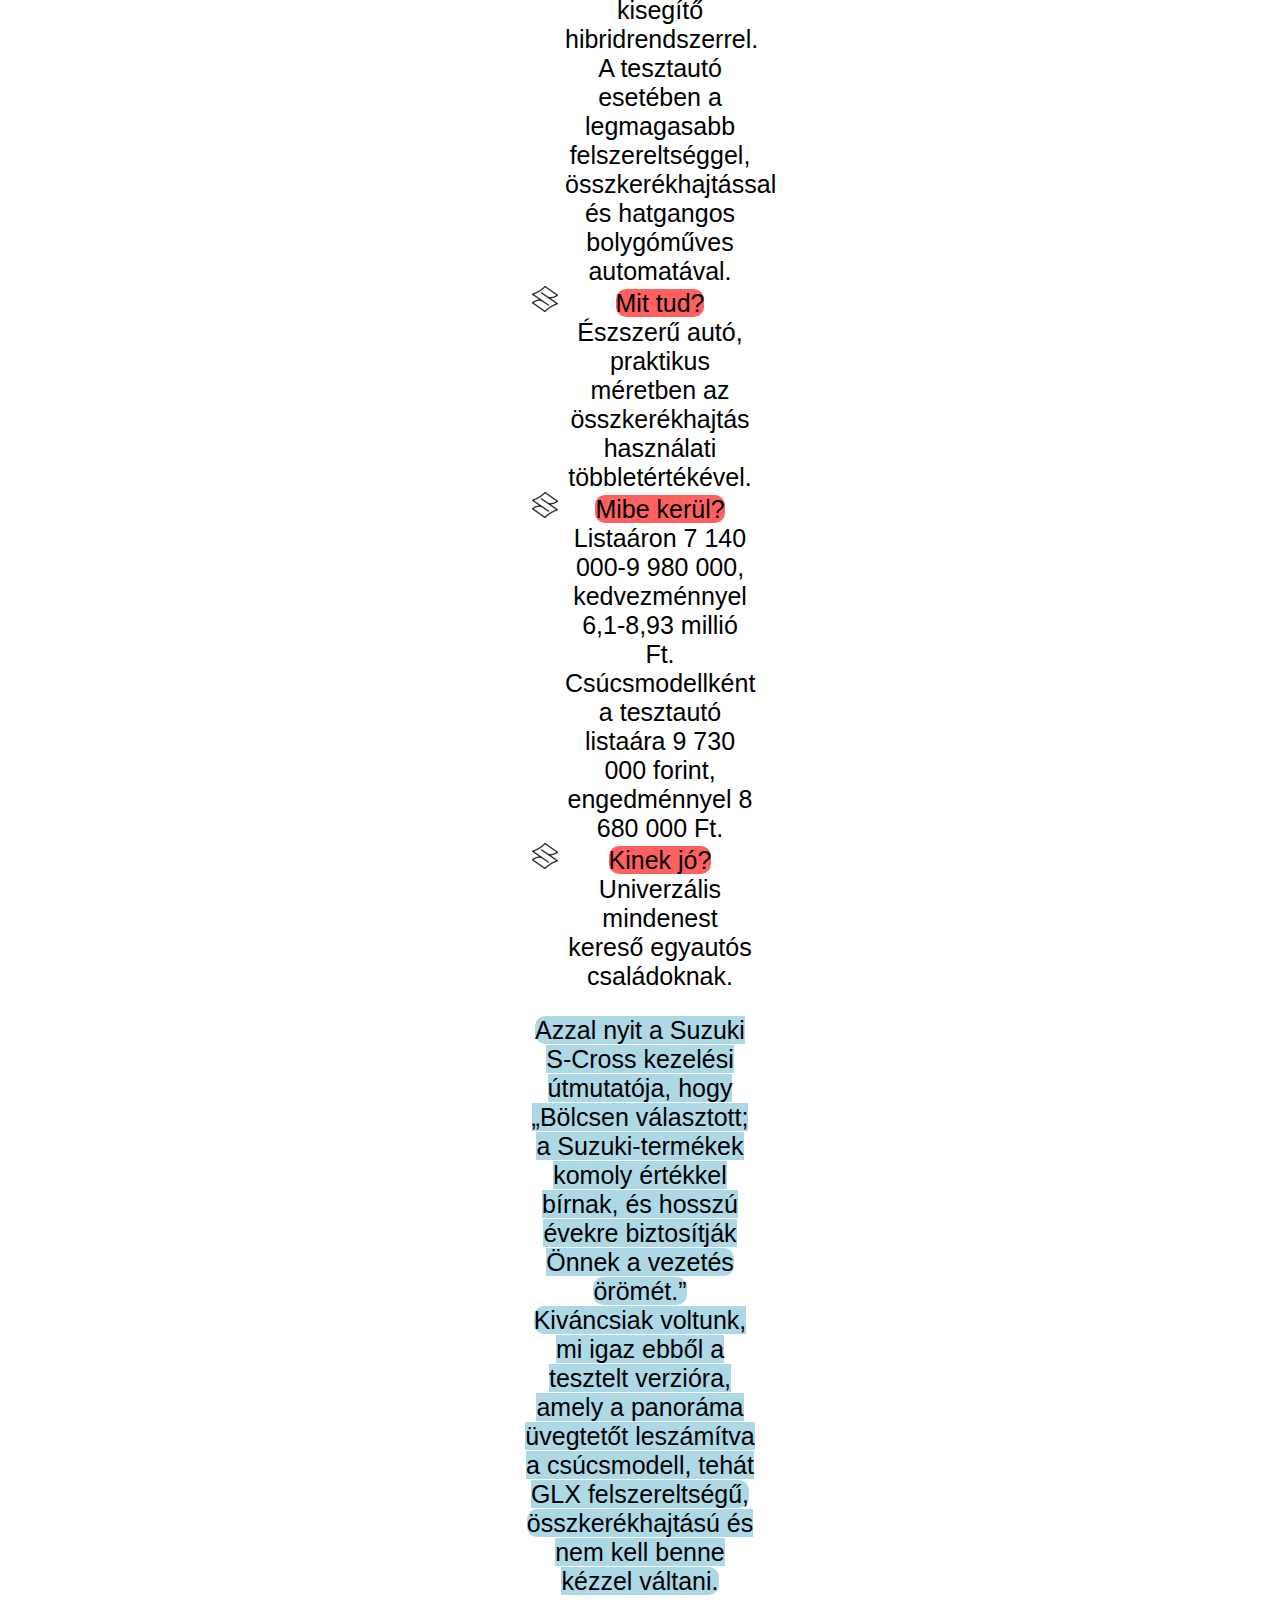
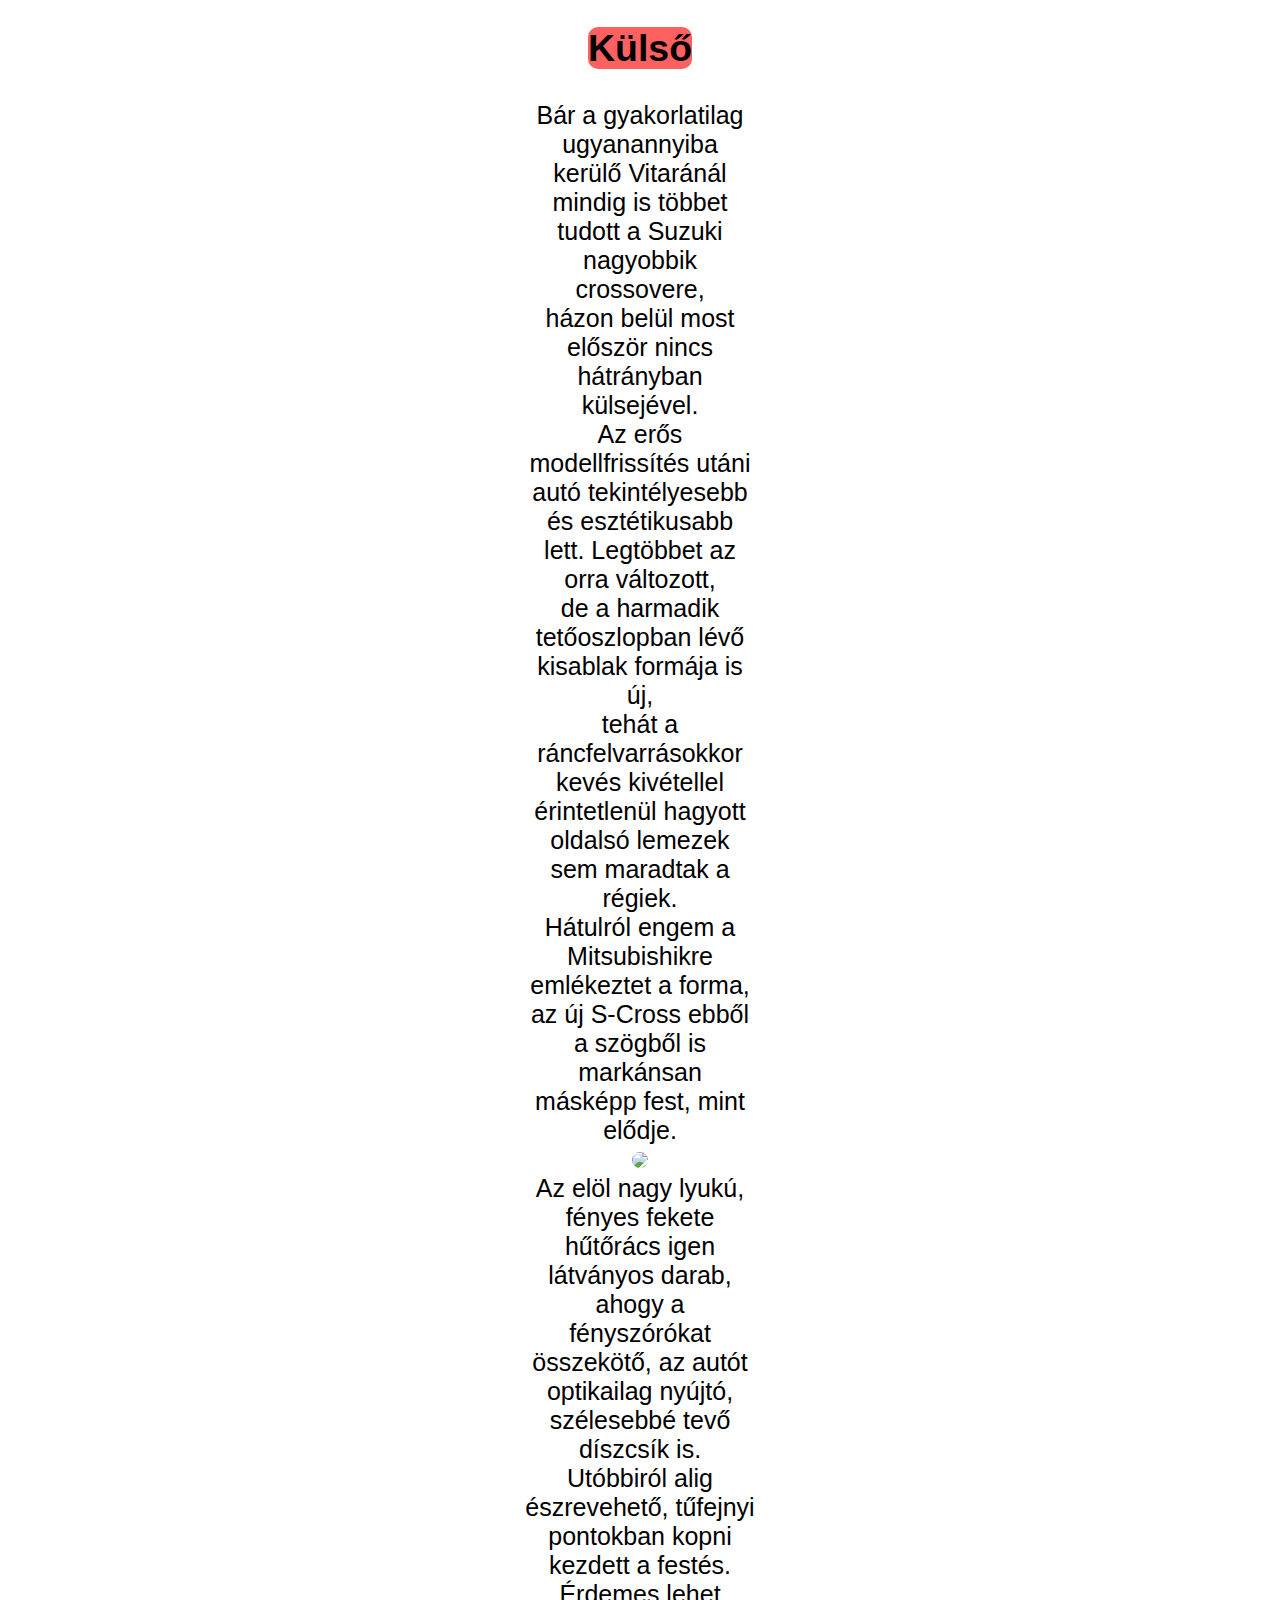
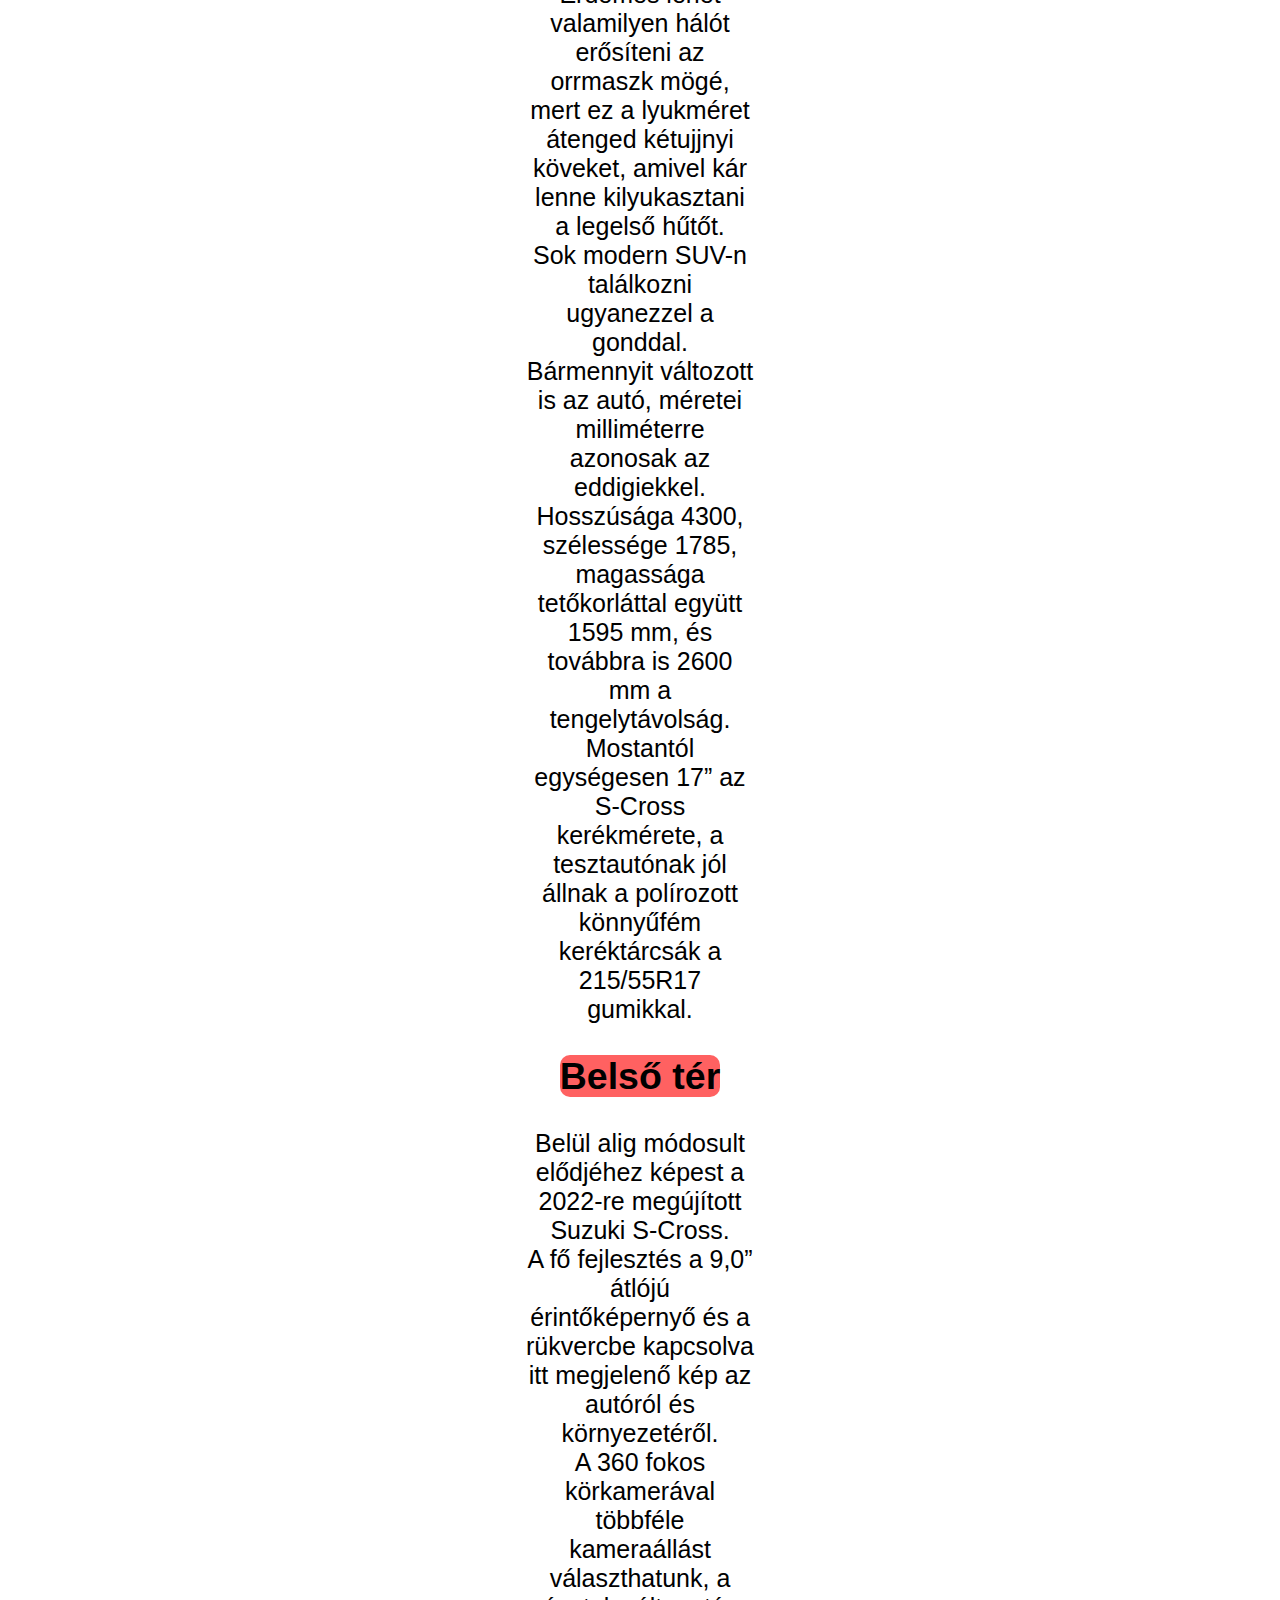
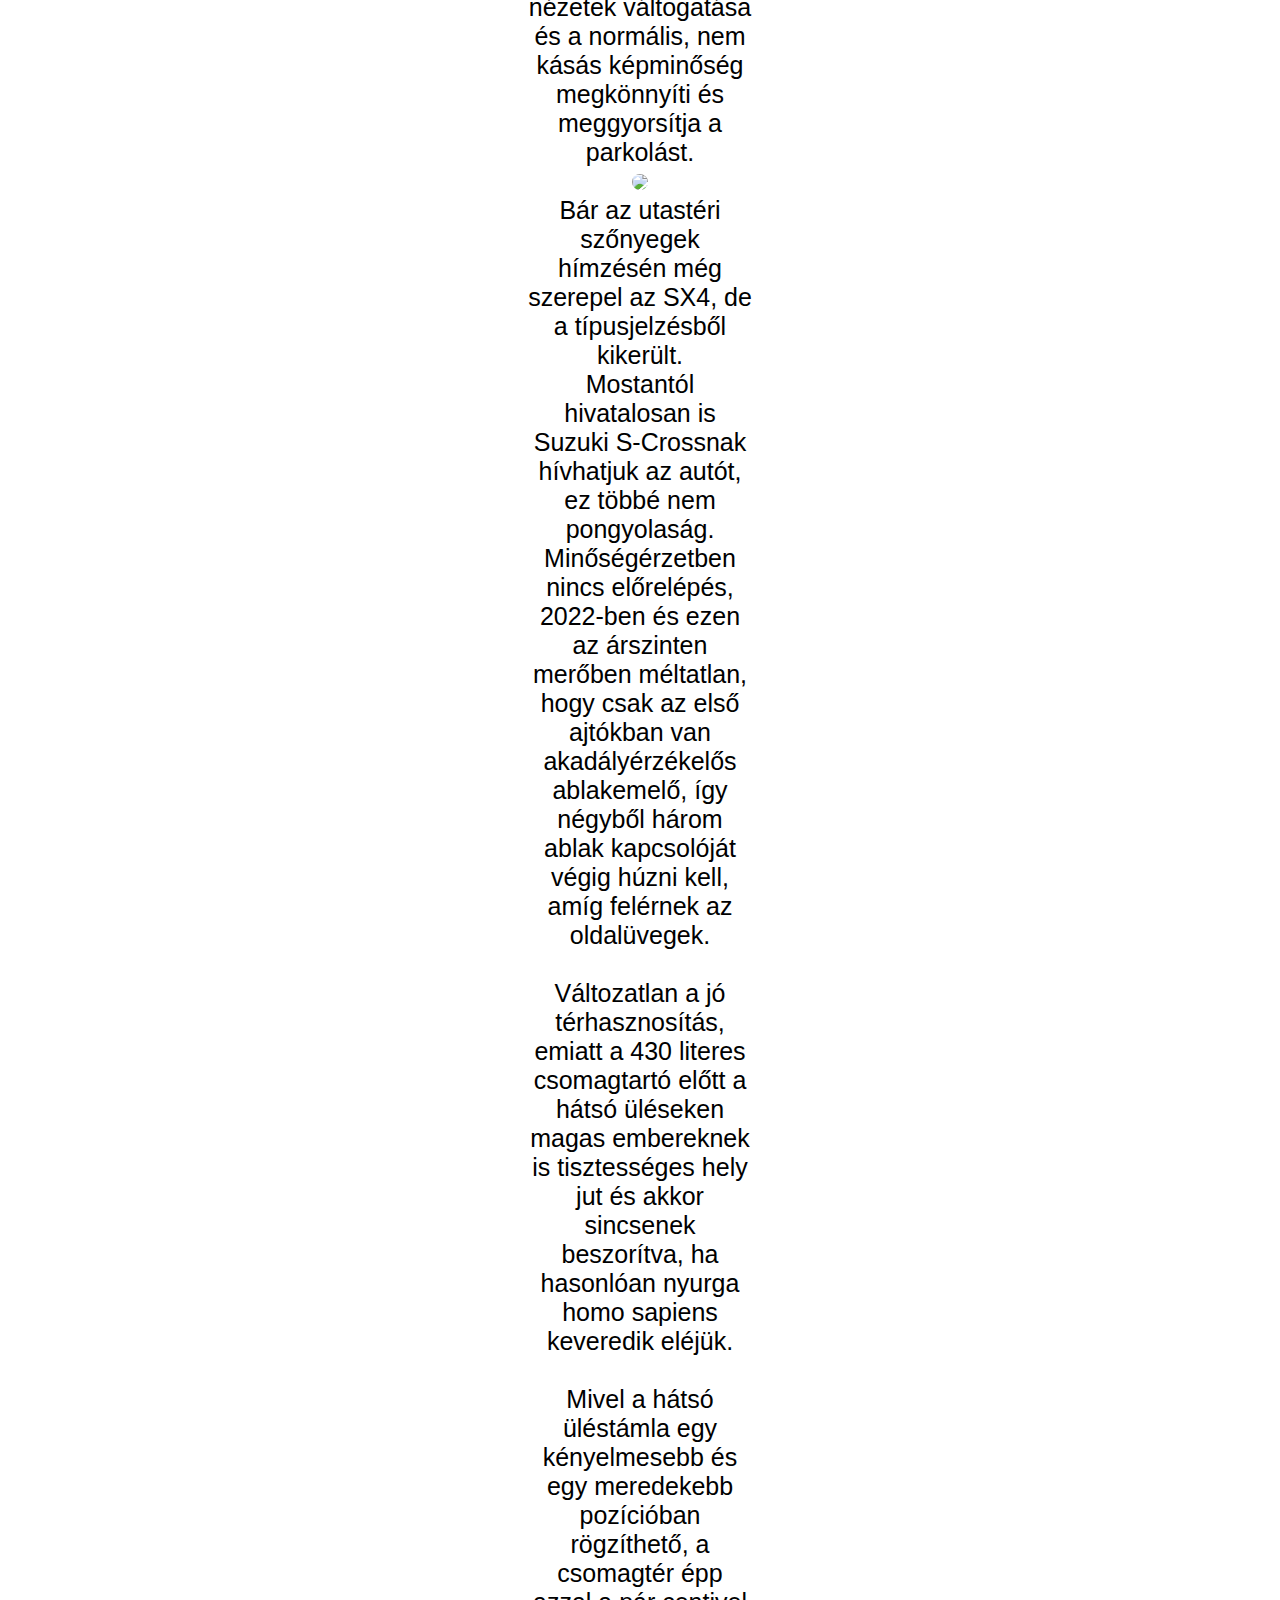
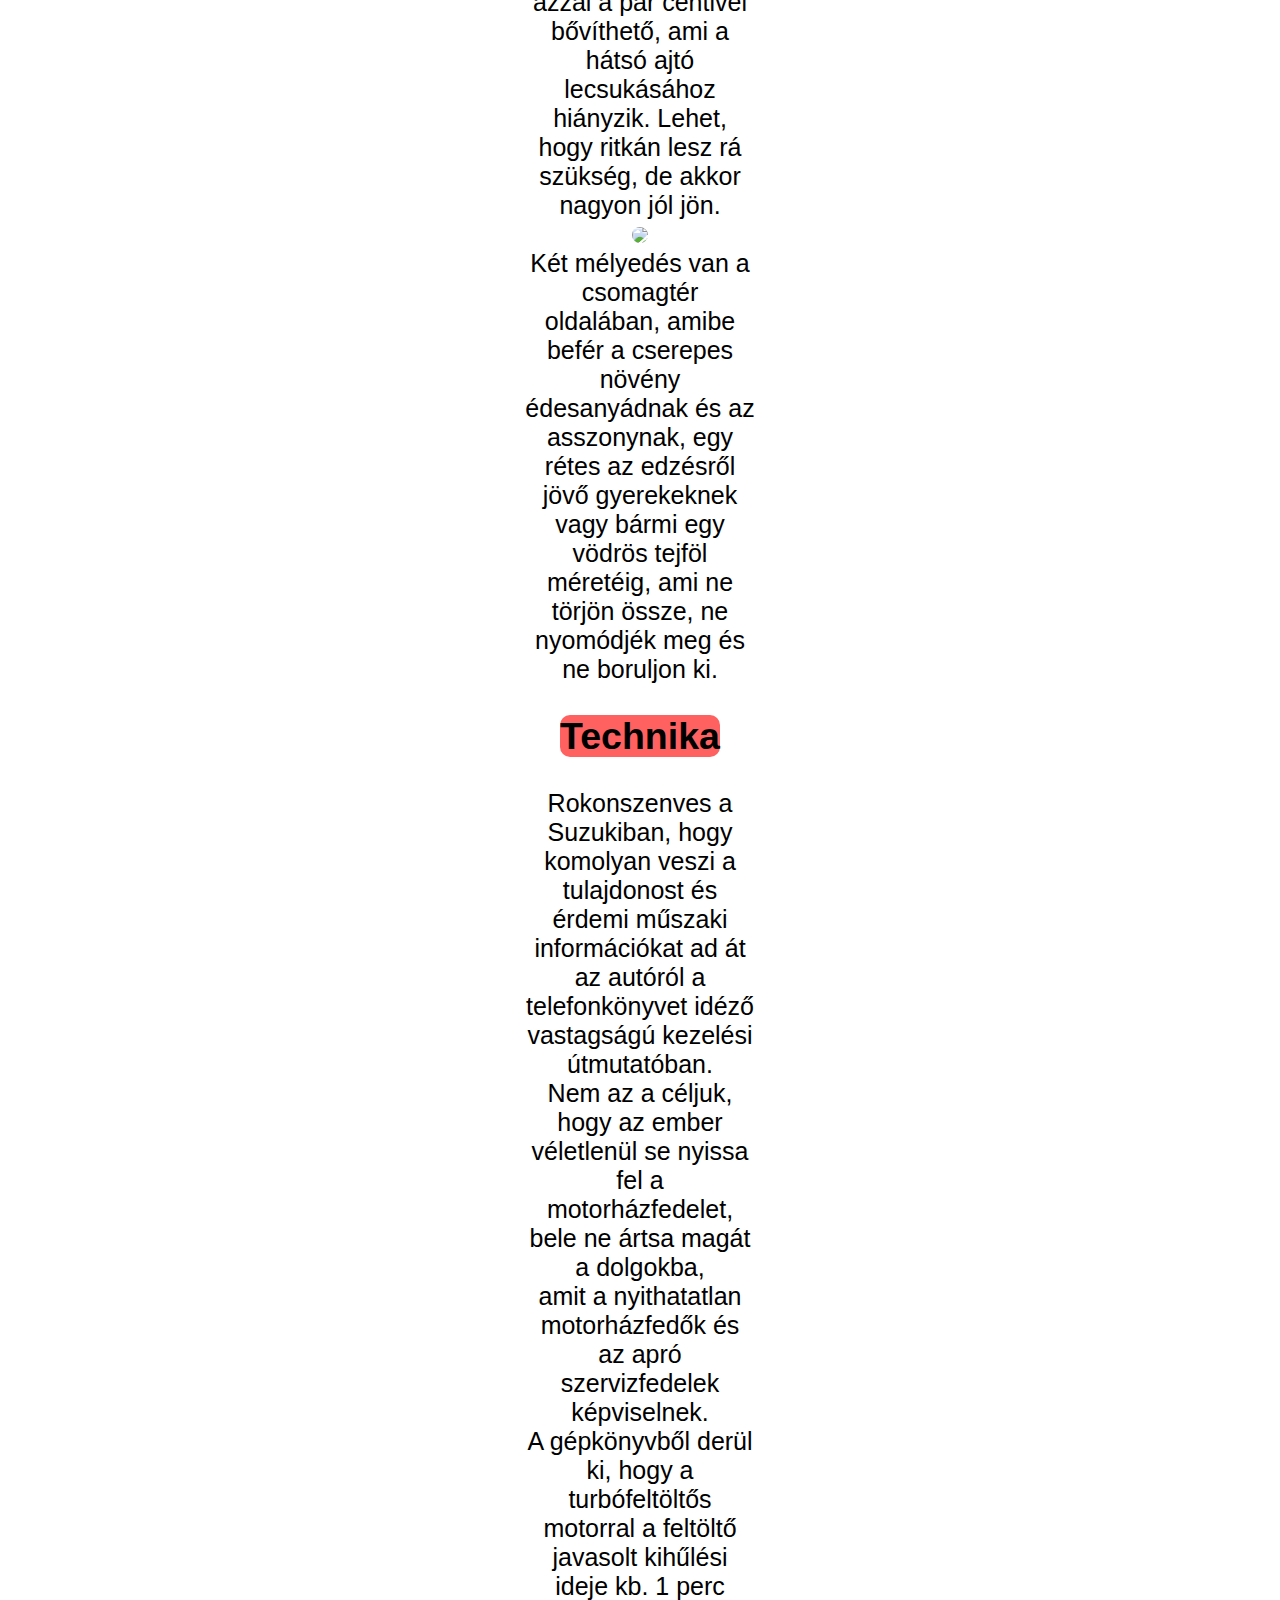
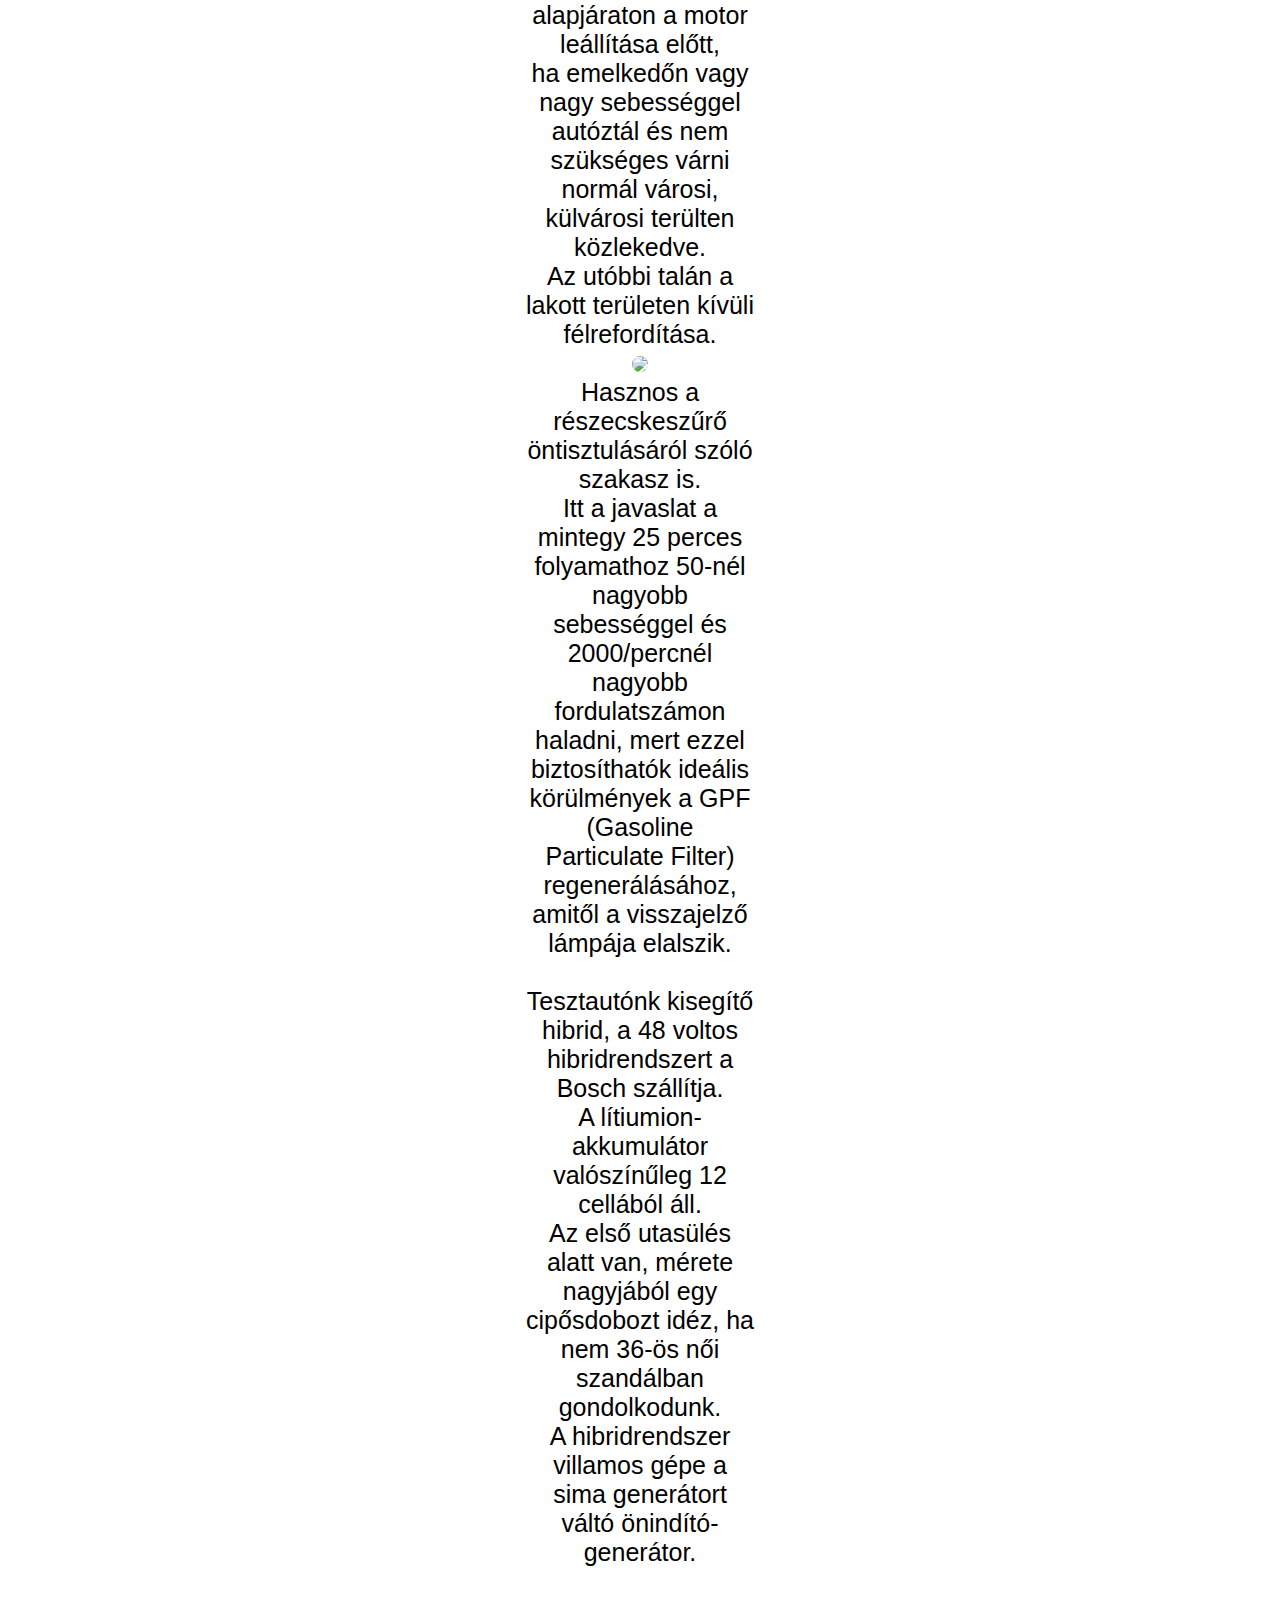
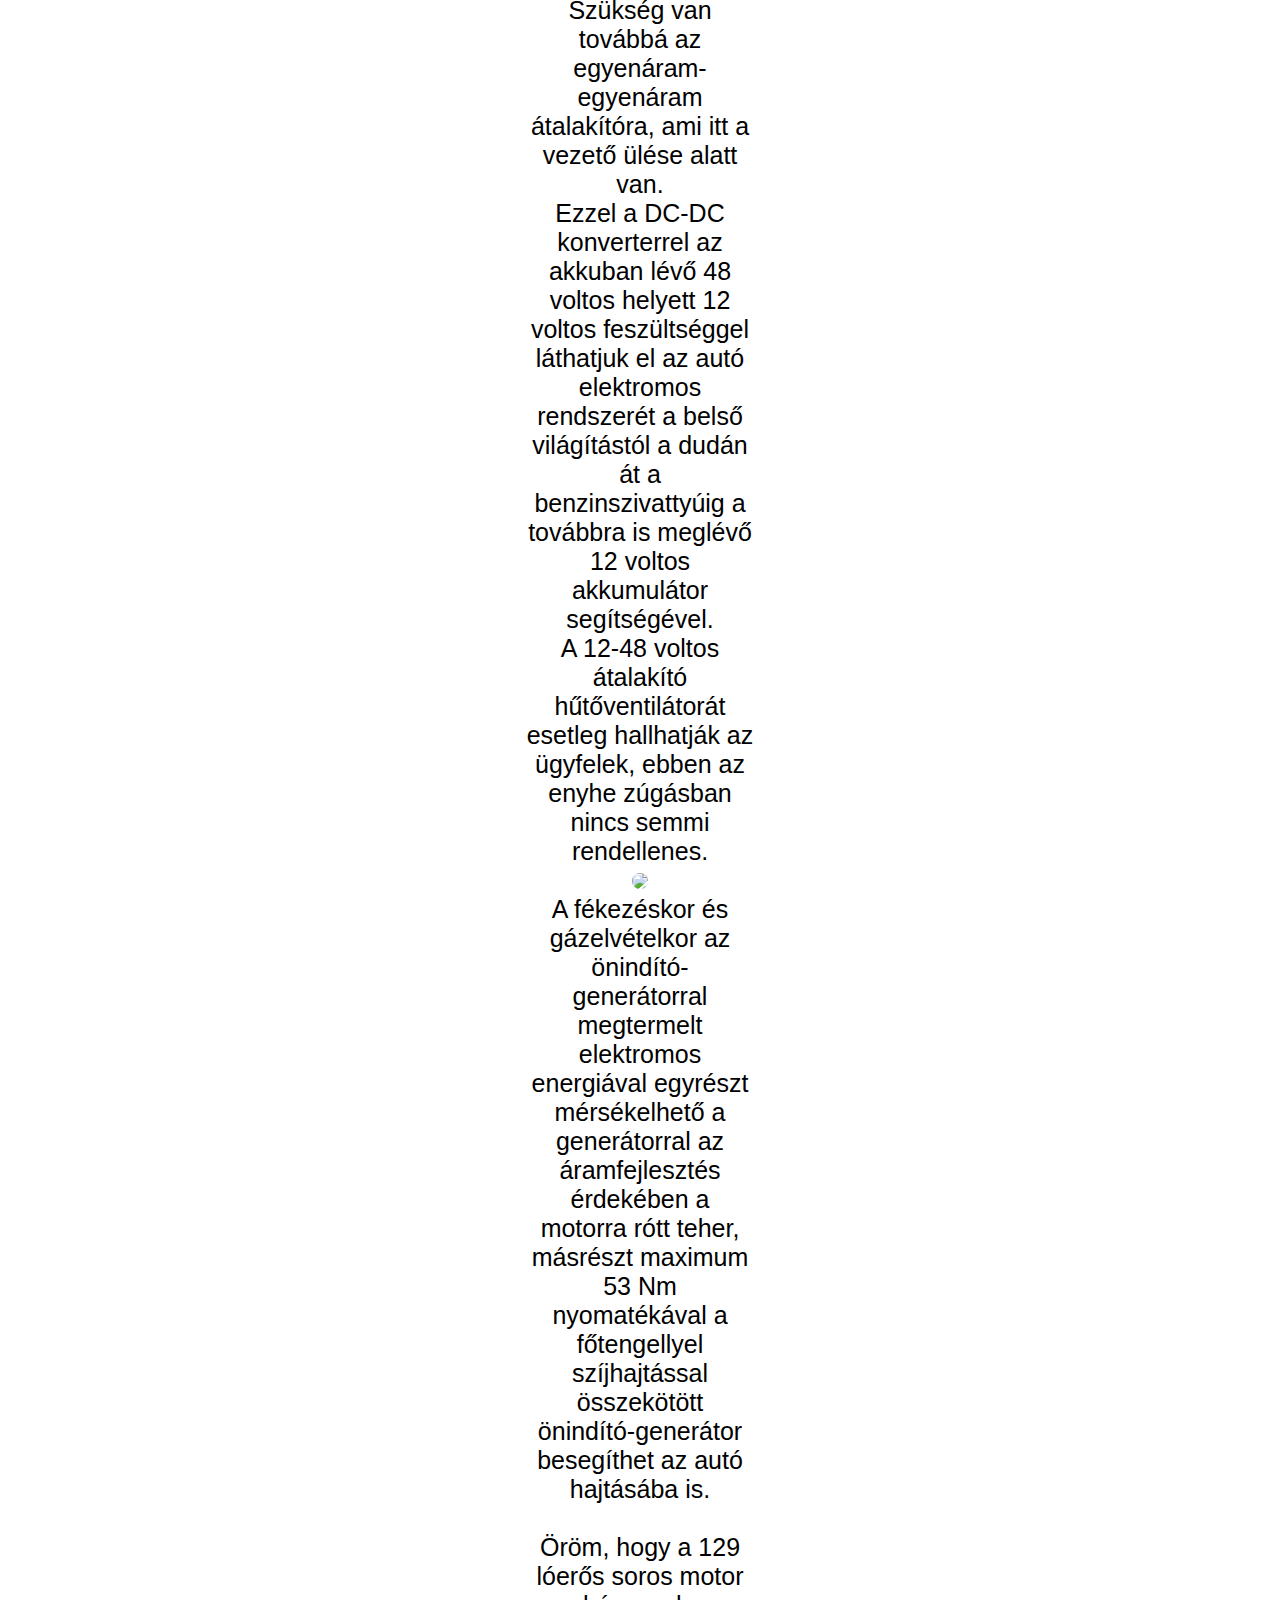
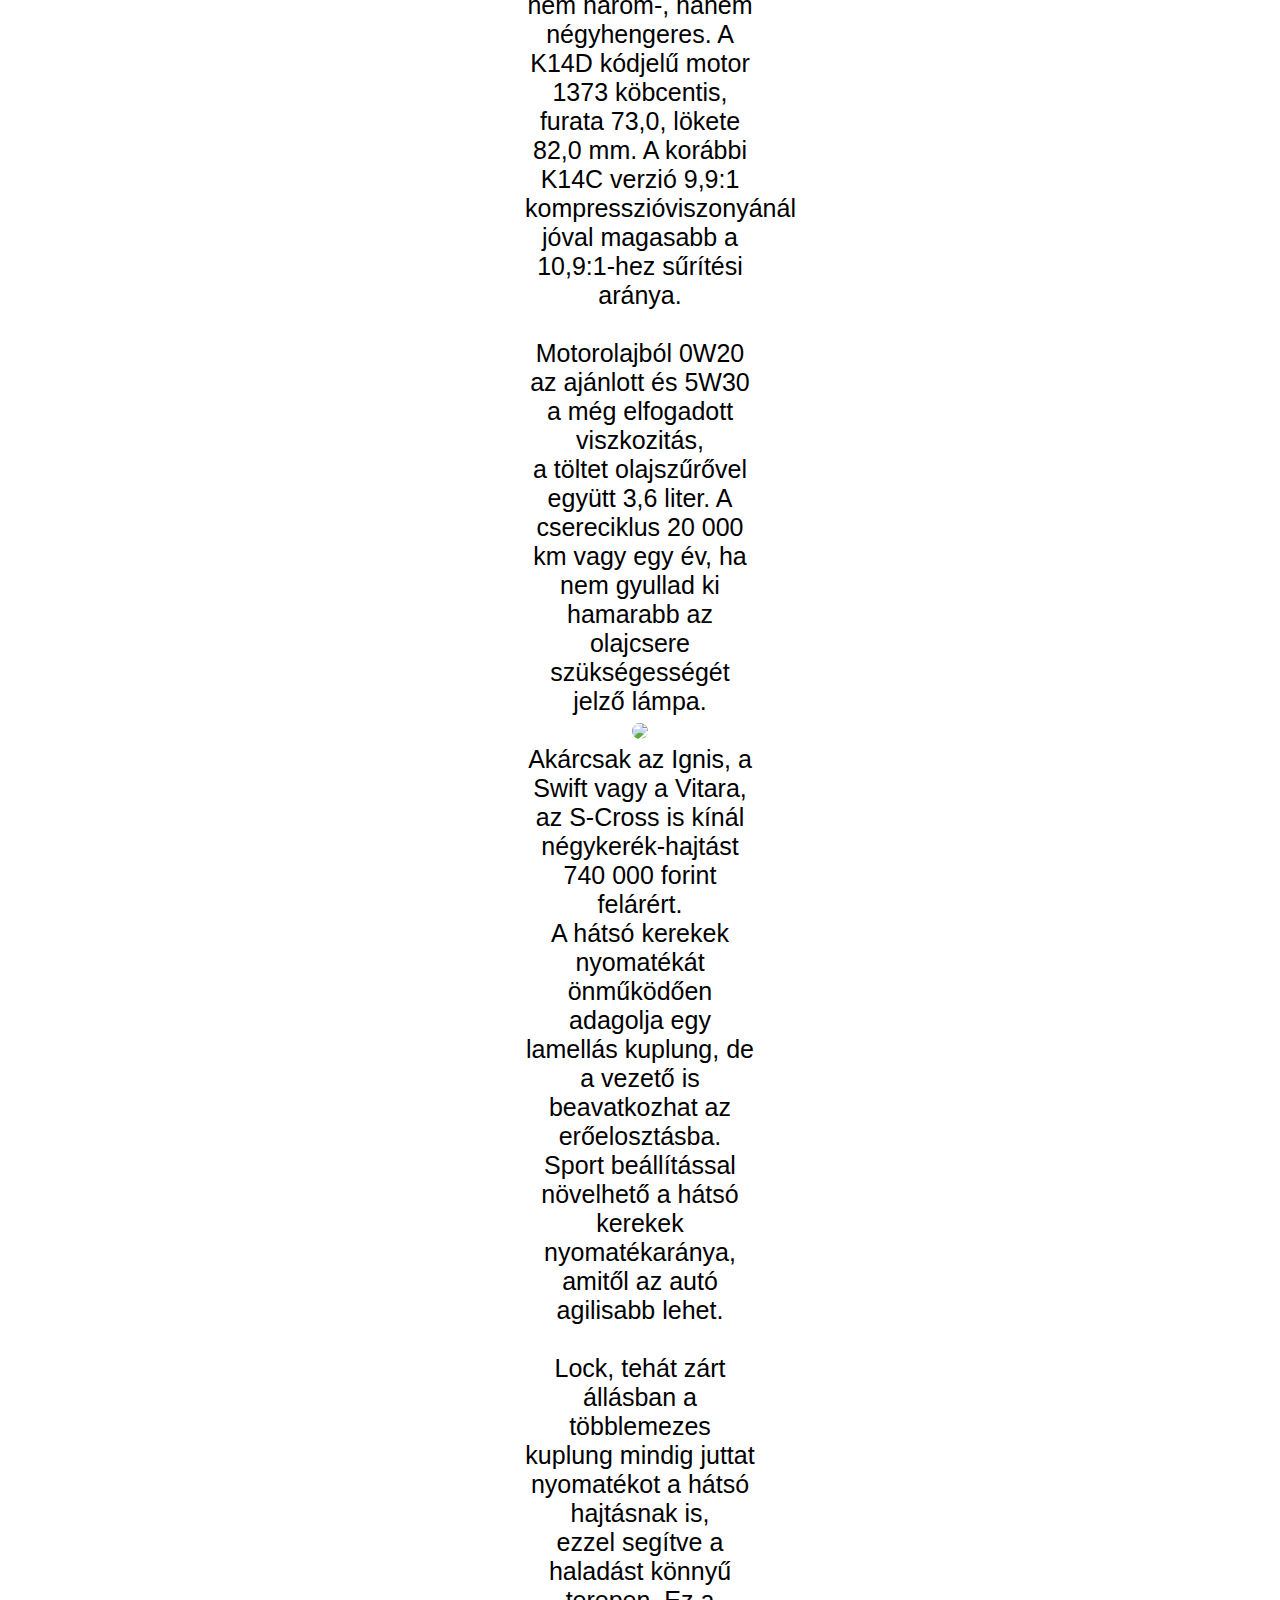
==== commit 0fe91954: "Add files via upload" ====
--- a/Digitaliskultura.html
+++ b/Digitaliskultura.html
@@ -1,317 +1,320 @@
-<!DOCTYPE html>
-<html lang="en">
-<head>
-    <meta charset="UTF-8">
-    <meta http-equiv="X-UA-Compatible" content="IE=edge">
-    <meta name="viewport" content="width=device-width, initial-scale=1.0">
-    <title>Suzuki Sx4 S-cross 2022</title>
-    <style>
-      @import url("https://fonts.googleapis.com/css?family=Poppins:200,300,400,500,600,700,800,900&display=swap");
-
- * {  
-  box-sizing: border-box;  
- }  
- body {  
-  background: url("");  
-  font-family: 'Roboto', sans-serif;  
-  display: flex;  
-  flex-direction: column;  
-  align-items: left;  
-  justify-content: left;  
-  margin: 0;  
-  overflow-x: default; 
-
- }  
- h1 {  
-  margin: 10px;  
- }  
- .box {  
-  background: url("https://upload.wikimedia.org/wikipedia/commons/9/9a/2018_Suzuki_Swift_SZ5_Boosterjet_SHVS_1.0_Front.jpg");
-  background-size: 310px 210px ;
-  color: #fff;  
-  display: flex;  
-  align-items: left;  
-  justify-content: left;  
-  width: 300px;  
-  height: 200px;  
-  margin: 100px;  
-  border-radius: 6px;  
-  box-shadow: 2px 4px 5px rgba(0, 0, 0, 0.3);  
-  transform: translateX(400%);  
-  transition: transform 2s ease;  
- }  
- .box:nth-of-type(even) {  
-  transform: translateX(-400%);  
- }  
- .box.show {  
-  transform: translateX(0);  
- }  
- .box h2 {  
-  font-size: 45px;  
- }  
- 
-    </style>
-    <style>
-            body {
-              padding: 25px;
-              background-color: white;
-              color: black;
-              font-size: 25px;
-            }
-            
-            .dark-mode {
-              background-color: black;
-              
-              color: white;
-            }
-            button {
-                position: static;
-                margin-left: 90%;
-                border: 0;              
-            }
-            h3{
-                position: fixed;
-               margin-left: 90%; 
-            }
-            p{
-              position: sticky;
-              margin-top: 1%;
-            }
-            
-              
-              
-               
-            
-            </style>
-            <style>
-                .video-mask{
-                  position: relative;
-                    border-radius: 30px ; 
-                    overflow: hidden;
-                    width: 1200px;
-                    height: 600px;
-                    margin-left: 300px;
-                    
-                    
-                    
-                    
-                    
-                    
-                    
-                   
-                    
-                }
-                h1{
-
-                    
-                  
-                    
-                    border-color: blue;
-                    border-bottom: 5px solid red ;
-                    text-shadow: black;
-                    
-                    
-                
-                
-                
-                }
-                
-                  
-                  
-                
-                
-                   
-                
-                .global{
-                  font-size: 25px;
-                  text-align: center;
-                 
-                  
-                }
-                .circle{
-                  position: absolute;
-  top: 0;
-  left: 0;
-  width: 100%;
-  height: 100%;
-  background: blue;
-  clip-path: circle(500px at left 200px);
-  
-
-                }
-                h2{
-                  
-                }
-                mark{
-                  border-radius: 10px;
-                }
-                img{
-                  border-radius: 10px;
-                  
-                  
-                }
-                .global li{
-                  list-style-image: url('ikon_1_10.png');
-                }
-                
-                
-                
-                
-                
-                
-                </style>                                                                       
-</head>
-<body>
-  
-  <div class="circle">
-    <h1 style="color: white"><img src="Suzukilogo.png"><sub>Way of life</sub></h1>
-    </div>  
- 
-<center>
-    <div class="video-mask">
-      <video autoplay loop muted>
-       <source src="https://mysuzuki.hu/assets/videos/mysuzuki-loop.mp4" type="video/mp4">
-</video>
-</div>
-</center>
-
-   <div class="box"><h2>Suzuki</h2></div>
-<element class="global">  
-   <h2><mark style="background-color: lightblue;">Szívós már nincs</mark></h2>
- 
-<h2><mark style="background-color: lightblue">Először is nézzük meg előről</mark></h2>
-<h2><mark style="background-color: lightblue;">Az eleje látványosan változott az elődjeihez képest</mark></h2>
-<img src="https://galeria.cdn.totalcar.hu/tesztek/2016/09/27/hazai_bemutato_suzuki_sx4_s-cross/12789214_e0e164fc0dbaad9a640fad5df0f053a5_y.jpg" width="500"><br>
-Suzuki Sx4 S-cross 2016 GLX<br>
-<img src="https://kep.cdn.indexvas.hu/1/0/502/5027/50273/5027380_1c3c402dc1243bced99fd93af2e4d6e6_wm.jpg" width="500"><br>
-Suzuki Sx4 S-cross 2013 <br>
-<img src="https://upload.wikimedia.org/wikipedia/commons/3/35/Suzuki_SX4_20090801_front.JPG" width="500"><br>
-Suzuki Sx4 2006<br>
-<br>
-<h1>Röviden – Suzuki S-Cross Allgrip aut. 48V Hybrid GLX</h1>
-<ul>
-<li><mark style="background-color: rgb(255, 97, 97);">Mi ez?<br></mark></li>
-Erős modellfrissítés utáni, enyhén emelt építésű crossover,<br> a Suzuki SX4 S-Cross harmadik generációja öt ajtóval, 48 voltos hibrid hajtással, turbós benzinessel és 48 voltos kisegítő hibridrendszerrel.<br>A tesztautó esetében a legmagasabb felszereltséggel, összkerékhajtással és hatgangos bolygóműves automatával.<br>
-<li><mark style="background-color: rgb(255, 97, 97);">Mit tud?</mark><br></li>
-Észszerű autó, praktikus méretben az összkerékhajtás használati többletértékével.<br>
-<li><mark style="background-color: rgb(255, 97, 97);">Mibe kerül?</mark><br></li>
-Listaáron 7 140 000-9 980 000, kedvezménnyel 6,1-8,93 millió Ft. Csúcsmodellként a tesztautó listaára 9 730 000 forint, engedménnyel 8 680 000 Ft.<br>
-<li><mark style="background-color: rgb(255, 97, 97)">Kinek jó?</mark></li>
-Univerzális mindenest kereső egyautós családoknak.
-</ul>
-<mark style="background-color: lightblue;">Azzal nyit a Suzuki S-Cross kezelési útmutatója, hogy „Bölcsen választott; a Suzuki-termékek komoly értékkel bírnak, és hosszú évekre biztosítják Önnek a vezetés</mark> <mark style="background-color: lightblue;">örömét.”</mark><br></mark><mark style="background-color: lightblue"></mark><mark style="background-color: lightblue;">Kiváncsiak voltunk, mi igaz ebből a tesztelt verzióra, amely a panoráma üvegtetőt leszámítva a csúcsmodell, tehát GLX felszereltségű,</mark><br> <mark style="background-color: lightblue;">összkerékhajtású és nem kell benne kézzel váltani.<br></mark>
-<h2><mark style="background-color: rgb(255, 97, 97);">Külső</mark></h2>
-Bár a gyakorlatilag ugyanannyiba kerülő Vitaránál mindig is többet tudott a Suzuki nagyobbik crossovere,<br> házon belül most először nincs hátrányban külsejével.<br> Az erős modellfrissítés utáni autó tekintélyesebb és esztétikusabb lett.
-Legtöbbet az orra változott,<br> de a harmadik tetőoszlopban lévő kisablak formája is új,<br> tehát a ráncfelvarrásokkor kevés kivétellel érintetlenül hagyott oldalsó lemezek sem maradtak a régiek.<br> Hátulról engem a Mitsubishikre emlékeztet a forma, az új S-Cross ebből a szögből is markánsan másképp fest, mint elődje.<br>
-<img src="https://vezess2.p3k.hu/app/uploads/2022/02/5d_m6210.jpg" width="700"><br>
-Az elöl nagy lyukú, fényes fekete hűtőrács igen látványos darab,<br> ahogy a fényszórókat összekötő, az autót optikailag nyújtó, szélesebbé tevő díszcsík is.<br> Utóbbiról alig észrevehető, tűfejnyi pontokban kopni kezdett a festés.<br> Érdemes lehet valamilyen hálót erősíteni az orrmaszk mögé, mert ez a lyukméret átenged kétujjnyi köveket, amivel kár lenne kilyukasztani a legelső hűtőt.<br> Sok modern SUV-n találkozni ugyanezzel a gonddal.<br>
-Bármennyit változott is az autó, méretei milliméterre azonosak az eddigiekkel.<br> Hosszúsága 4300, szélessége 1785, magassága tetőkorláttal együtt 1595 mm, és továbbra is 2600 mm a tengelytávolság.<br> Mostantól egységesen 17” az S-Cross kerékmérete, a tesztautónak jól állnak a polírozott könnyűfém keréktárcsák a 215/55R17 gumikkal.<br>
-<h2><mark style="background-color: rgb(255, 97, 97);">Belső tér</mark></h2>
-Belül alig módosult elődjéhez képest a 2022-re megújított Suzuki S-Cross.<br> A fő fejlesztés a 9,0” átlójú érintőképernyő és a rükvercbe kapcsolva itt megjelenő kép az autóról és környezetéről.<br> A 360 fokos körkamerával többféle kameraállást választhatunk, a nézetek váltogatása és a normális, nem kásás képminőség megkönnyíti és meggyorsítja a parkolást.<br>
-<img src="https://vezess2.p3k.hu/app/uploads/2022/02/5d_m6316-700x467.jpg" width="700"><br>
-Bár az utastéri szőnyegek hímzésén még szerepel az SX4, de a típusjelzésből kikerült.<br> Mostantól hivatalosan is Suzuki S-Crossnak hívhatjuk az autót, ez többé nem pongyolaság.<br> Minőségérzetben nincs előrelépés, 2022-ben és ezen az árszinten merőben méltatlan, hogy csak az első ajtókban van akadályérzékelős ablakemelő, így négyből három ablak kapcsolóját végig húzni kell, amíg felérnek az oldalüvegek.<br><br>
-
-Változatlan a jó térhasznosítás, emiatt a 430 literes csomagtartó előtt a hátsó üléseken magas embereknek is tisztességes hely jut és akkor sincsenek beszorítva, ha hasonlóan nyurga homo sapiens keveredik eléjük.<br><br>
-
-Mivel a hátsó üléstámla egy kényelmesebb és egy meredekebb pozícióban rögzíthető, a csomagtér épp azzal a pár centivel bővíthető, ami a hátsó ajtó lecsukásához hiányzik. Lehet, hogy ritkán lesz rá szükség, de akkor nagyon jól jön.<br>
-<img src="https://vezess2.p3k.hu/app/uploads/2022/02/5d_m6312-700x467.jpg" width="700"><br>
-Két mélyedés van a csomagtér oldalában, amibe befér a cserepes növény édesanyádnak és az asszonynak, egy rétes az edzésről jövő gyerekeknek vagy bármi egy vödrös tejföl méretéig, ami ne törjön össze, ne nyomódjék meg és ne boruljon ki.<br>
-<h2><mark style="background-color: rgb(255, 97, 97);">Technika</mark></h2>
-Rokonszenves a Suzukiban, hogy komolyan veszi a tulajdonost és érdemi műszaki információkat ad át az autóról a telefonkönyvet idéző vastagságú kezelési útmutatóban.<br> Nem az a céljuk, hogy az ember véletlenül se nyissa fel a motorházfedelet, bele ne ártsa magát a dolgokba,<br> amit a nyithatatlan motorházfedők és az apró szervizfedelek képviselnek.<br> A gépkönyvből derül ki, hogy a turbófeltöltős motorral a feltöltő javasolt kihűlési ideje kb. 1 perc alapjáraton a motor leállítása előtt,<br> ha emelkedőn vagy nagy sebességgel autóztál és nem szükséges várni normál városi, külvárosi terülten közlekedve.<br> Az utóbbi talán a lakott területen kívüli félrefordítása.<br>
-<img src="https://vezess2.p3k.hu/app/uploads/2022/02/5d_m6324-700x467.jpg" width="700"><br>
-Hasznos a részecskeszűrő öntisztulásáról szóló szakasz is.<br> Itt a javaslat a mintegy 25 perces folyamathoz 50-nél nagyobb sebességgel és 2000/percnél nagyobb fordulatszámon haladni, mert ezzel biztosíthatók ideális körülmények a GPF (Gasoline Particulate Filter) regenerálásához,<br> amitől a visszajelző lámpája elalszik.<br><br>
-
-Tesztautónk kisegítő hibrid, a 48 voltos hibridrendszert a Bosch szállítja.<br> A lítiumion-akkumulátor valószínűleg 12 cellából áll.<br> Az első utasülés alatt van, mérete nagyjából egy cipősdobozt idéz, ha nem 36-ös női szandálban gondolkodunk.<br> A hibridrendszer villamos gépe a sima generátort váltó önindító-generátor.<br><br>
-
-Szükség van továbbá az egyenáram-egyenáram átalakítóra, ami itt a vezető ülése alatt van.<br> Ezzel a DC-DC konverterrel az akkuban lévő 48 voltos helyett 12 voltos feszültséggel láthatjuk el az autó elektromos rendszerét a belső világítástól a dudán át a benzinszivattyúig a továbbra is meglévő 12 voltos akkumulátor segítségével.<br> A 12-48 voltos átalakító hűtőventilátorát esetleg hallhatják az ügyfelek, ebben az enyhe zúgásban nincs semmi rendellenes.<br>
-<img src="https://vezess2.p3k.hu/app/uploads/2022/02/5d_m6325-700x467.jpg" width="700"><br>
-A fékezéskor és gázelvételkor az önindító-generátorral megtermelt elektromos energiával egyrészt mérsékelhető a generátorral az áramfejlesztés érdekében a motorra rótt teher,<br> másrészt maximum 53 Nm nyomatékával a főtengellyel szíjhajtással összekötött önindító-generátor besegíthet az autó hajtásába is.<br><br>
-
-Öröm, hogy a 129 lóerős soros motor nem három-, hanem négyhengeres. A K14D kódjelű motor 1373 köbcentis,<br> furata 73,0, lökete 82,0 mm. A korábbi K14C verzió 9,9:1 kompresszióviszonyánál jóval magasabb a 10,9:1-hez sűrítési aránya.<br><br>
-
-Motorolajból 0W20 az ajánlott és 5W30 a még elfogadott viszkozitás,<br> a töltet olajszűrővel együtt 3,6 liter. A csereciklus 20 000 km vagy egy év, ha nem gyullad ki hamarabb az olajcsere szükségességét jelző lámpa.<br>
-<img src="https://vezess2.p3k.hu/app/uploads/2022/02/5d_m6323-700x467.jpg"><br>
-Akárcsak az Ignis, a Swift vagy a Vitara, az S-Cross is kínál négykerék-hajtást 740 000 forint felárért.<br> A hátsó kerekek nyomatékát önműködően adagolja egy lamellás kuplung, de a vezető is beavatkozhat az erőelosztásba.<br> Sport beállítással növelhető a hátsó kerekek nyomatékaránya, amitől az autó agilisabb lehet.<br><br>
-
-Lock, tehát zárt állásban a többlemezes kuplung mindig juttat nyomatékot a hátsó hajtásnak is,<br> ezzel segítve a haladást könnyű terepen. Ez a funkció 60 km/óráig használható,<br> ennél gyorsabban autózva átáll hó üzemmódra. 18 cm a tesztelt Suzuki S-Cross hasmagassága, ami alattomosan magasra húzott járdaszigetekhez parkolva óvja a lökhárítókat.<br><br>
-
-Elsőkerék-hajtással és kézi váltóval az S-Cross 1205-1235 kilót nyom, az összkerekes és automatikus váltósok súlya 1310-1330 kg.<br> 70 kg lehet az összkerékhajtás többlete automatikus váltóval és 70 vagy 80 kg kézi váltó esetén, kiviteltől függően.<br> Teljes terheléssel egyik S-Cross sem nyomhat többet 1780 kg-nál.<br>
-<img src="https://vezess2.p3k.hu/app/uploads/2022/02/5d_m6318-700x467.jpg"  width="700"><br>
-Kereken 600 ezer Ft a tesztautó bolygóműves, hidrodinamikus, nyomatékváltós, automatikus sebességváltójának felára.<br> A hatfokozatú váltó kenőanyagának cseréjére nincs előírás, csak az ellenőrzést teszi kötelezővé a 240 ezer km-nél újrainduló gyári táblázat, de 90-100 ezer kilométerenként nem árthat a friss kenőanyag.<br>
-<h2><mark style="background-color: rgb(255, 97, 97);">Vezetés</mark></h2>
-Indítás után a négyhengeres motor lágyan, puhán jár. Városban kihúzatásnál megemeli a hangját, de zúgása autópályán elsüllyed a többi zaj között.<br> A 129 lóerős motor jó erőben van, 2000-től leadja 235 Nm maximális nyomatékát, nem kell ennél több.<br>
-<img src="https://vezess2.p3k.hu/app/uploads/2022/02/5d_m6253-700x467.jpg " width="700"><br>
-Bár ez csak lágy hibrid, vezetés közben jól kivehető a 48 voltos rendszer működése.<br> Nemcsak a fokozott motorfékhatás erejéből látni, hogy velünk van, amikor fékezés nélkül tartja a sebességet lejtőn lefelé, a rekuperációs fékezéssel kímélve az üzemi féket.<br> Érezni azt is, amikor az önindító generátor belehúz.<br><br>
-
-Működési stratégiája nehezen érthető. Érzésre ugyanúgy gyorsítva és hasonló akkutöltöttséggel néha rásegít, máskor nem.<br> Néha kis gáznál is besegít, máskor csak mélyebbre nyomott pedállal jelzi az óracsoport közepén a színes kijelző, hogy a villamos gép épp tehermentesíti a benzinest.<br> Csak azt nem értem, miért nem használja fel mindig az egész áramot, amit összeszedett, lemerítve a 48 voltos akkut?<br><br>
-
-Városban az ISG (Integrated Starter Generator) a megállás előtt kb. 15 km/órás sebesség alatt le tudja állítani a motort kézi váltóval, az automatikussal a határ 9 km/óra körüli.<br> A generátorba integrált önindító a szíjon keresztül szép puhán indítja újra a benzines motort.<br>
-<img src="https://vezess2.p3k.hu/app/uploads/2022/02/5d_m6331-700x467.jpg" width="700"><br>
-Vasúti sorompóknál kiderül, hogy amikor nem megy a légkondicionáló, a stop-start fázisok több percig is tarthatnak, amíg újraindul a motor és nem jár feleslegesen.<br><br>
-
-Sajnos a lágyabb téli gumik ellenére a tesztelt Suzuki S-Cross kényelmetlenül rugózik, a keresztbordákat és más keresztirányban kiálló úthibákat szárazon, kenetlenül veszi a túl feszes hangolással.<br><br>
-
-Kanyarban aztán igazán nyugodt autó, emberben pont ilyen békés, megbízható típust szeretnék vőnek.<br> Az első ülések kényelme közepes. Formájuk, tömésük nem rossz, de ennyi pénzért már igazán kaphatnánk állítható deréktámaszt és az ülőlap is lehetne hosszabb.<br>
-<img src="https://vezess2.p3k.hu/app/uploads/2022/02/5d_m6260-700x467.jpg" width="700"><br>
-Többnyire jókor és finoman vált a hatfokozatú, kézzel is kapcsolható automatikus váltó.<br> A kormányra helyezett váltófülek olcsón csattogó műanyaga egy prémiumtermékben zavarna, de itt ez a részlet bőven elfogadható.<br><br>
-
-Egy kellemetlensége van, hogy ipszilonozásnál R-ből D-be váltva könnyű túlhúzni a kart, kézi váltásra.<br> A tévedésre ilyenkor az egyesben maradva felbőgő motor figyelmeztet. Autópályán hatodikban körülbelül 2400-as percenkénti fordulatszám tartozik a 130-hoz.<br>Ebben tartományban a motor a maximális forgatónyomatékával dolgozik, ami 235 Nm.<br>
-<h2><mark style="background-color: rgb(255, 97, 97);">Költségek</mark></h2>
-Attól függően, merre jártunk és mennyire nyomtuk a gázt, 6,2 és 8,9 l/100 km közötti fogyasztást mértünk a tesztautóval.<br> Előbbi a nyugodt országúti, utóbbi a városi fogyasztás a főváros dimbes-dombos felén, benne a napokat keretbe foglaló dugókkal reggel és késő délután.<br> Egy összkerekes és automatikus váltós kompakt autótól az S-Cross erőnlétével ezek messze nem túlzó értékek.<br>
-<img src="https://vezess2.p3k.hu/app/uploads/2022/02/5d_m6332-700x467.jpg" width="700"><br>
-A tesztelt verzió listaára a 10 millió forintot nyaldossa, listaáron 9 730 000 forintba kerül a Suzuki S-Cross 4WD aut. GLX, ami a kedvezményekkel 8 680 000 forintra szelídül. Ha a GLX felszereltség lényeges, de az összkerékhajtás és az automatikus váltó nincs a kívánalmak között, az elöl hajtó, kézi váltós S-Cross GLX-et listaáron 8 390 000, hűségprogrammal 7 340 000 Ft-ért el lehet hozni.
-
-Sajnos épp az egyik legfőbb konkurens, a Dacia Duster nem kapható összkerékhajtással és automatikus váltóval, ezért szerepel mindkét verzió ára a táblázatban.<br> Más márkák autói hasonló méretben, 20-30 lóerővel erősebb motorral súlyos milliókkal többe kerülnek. És hiányzik mögülük az a 3+7 évre vagy 200 000 km-re érvényes garancia is, amit a Suzuki a hajtásláncra ad.<br><br>
-DACIA DUSTER EXTREME TCE 150 4×4 MAN. (150 LE)<br>
-7 369 000<br>
-DACIA DUSTER EXTREME TCE 150 4×2 EDC AUT. (150 LE)<br>
-7 319 000<br>
-NISSAN QASHQAI 1,3 DIG-TMILD HYBRID 4WD X-TRONIC N-CONNECTA (158 LE)<br>
-12 599 000<br>
-SEAT ATECA 1,5 TSI DSG FR 4×4 AUT.  (150 LE)<br>
-11 545 480 (10 545 479)<br>
-Biztonsági és kényelmi szempontból is gazdag a GLX felszereltsége. Adott például az adaptív sebességtartó automatika, a kameraképpel és radarjelekkel dolgozó vészfékasszisztens, a hátsó keresztirányú forgalomfigyelés, a táblafelismerés, a 17-es könnyűfém felni, a LED-es fényszóró, a kétzónás automatikus klímaberendezés, elöl az ülésfűtés, a navigációs rendszer és a körkamerás parkolássegítés.<br>
-<img src="https://vezess2.p3k.hu/app/uploads/2022/02/5d_m6289-700x467.jpg" width="700"><br>
-<h2><mark style="background-color: rgb(266, 97, 97);">Értékelés</mark></h2>
-Napjaink autópiaci valóságában a Suzuki S-Cross csúcsmodellje sokba kerül ugyan, de kedvezményes árán nem mondható drágának.<br>A 2022-re továbbfejlesztett Suzuki S-Cross ügyesebb futóműhangolást érdemelne és egynél többféle motort.<br> Fő értéke a hajtáslánca és a hosszú garanciális védelem, de térkínálata és felszereltsége is kedvező.<br><br>
-
-Házon belül nem ez a csúcsmodell lehet a nyerő, mert egy elsőkerekes GL+ akciós áron 6 490 000 forintért hasonló használati értéket nyújt.<br> Szerényebb verzióban az S-Cross a mindennapok hőse lehet, ami nemcsak a kezelési útmutató szerint bölcs választás.<br>
-</element>
-
-
-
-
-
-
-   <script>
-    const boxes = document.querySelectorAll('.box')  
- window.addEventListener('scroll', checkBoxes)  
- checkBoxes()  
- function checkBoxes() {  
-   const triggerBottom = window.innerHeight /5 * 4  
-   boxes.forEach(box => {  
-     const boxTop = box.getBoundingClientRect().top  
-     if(boxTop < triggerBottom) {  
-       box.classList.add('show')  
-     } else {  
-       box.classList.remove('show')  
-     }  
-   })  
- }  
-   </script>
-    <h3><button onclick="myFunction()">Sötét mód<img src="https://alapjarat.hu/themes/alap_theme/images/dh-light.svg" width="25px" height="25px"></button></h3>
-   <p>Sötét mód</p>
-
-
-
-<script>
-function myFunction() {
-   var element = document.body;
-   element.classList.toggle("dark-mode");
-}
-  </script>
-  </div>
-  
-<button><a href="https://www.vezess.hu/ujauto-teszt/2022/02/22/teszt-suzuki-s-cross-allgrip-autoteszt-s-cross-2022"> Forrás</button></a>
-</body>
+<!DOCTYPE html>
+<html lang="en">
+<head>
+    <meta charset="UTF-8">
+    <meta http-equiv="X-UA-Compatible" content="IE=edge">
+    <meta name="viewport" content="width=device-width, initial-scale=1.0">
+    <title>Suzuki Sx4 S-cross 2022</title>
+    <style>
+      @import url("https://fonts.googleapis.com/css?family=Poppins:200,300,400,500,600,700,800,900&display=swap");
+
+ * {  
+  box-sizing: border-box;  
+ }  
+ body {  
+  background: url("");  
+  font-family: 'Roboto', sans-serif;  
+  display: flex;  
+  flex-direction: column;  
+  align-items: left;  
+  justify-content: left;  
+  margin: 0;  
+  overflow-x: default; 
+
+ }  
+ h1 {  
+  margin: 10px;  
+ }  
+ .box {  
+  background: url("https://upload.wikimedia.org/wikipedia/commons/9/9a/2018_Suzuki_Swift_SZ5_Boosterjet_SHVS_1.0_Front.jpg");
+  background-size: 310px 210px ;
+  color: #fff;  
+  display: flex;  
+  align-items: left;  
+  justify-content: left;  
+  width: 300px;  
+  height: 200px;  
+  margin: 100px;  
+  border-radius: 6px;  
+  box-shadow: 2px 4px 5px rgba(0, 0, 0, 0.3);  
+  transform: translateX(400%);  
+  transition: transform 2s ease;  
+ }  
+ .box:nth-of-type(even) {  
+  transform: translateX(-400%);  
+ }  
+ .box.show {  
+  transform: translateX(0);  
+ }  
+ .box h2 {  
+  font-size: 45px;  
+ }  
+ 
+    </style>
+    <style>
+            body {
+              padding: 25px;
+              background-color: white;
+              color: black;
+              font-size: 25px;
+            }
+            
+            .dark-mode {
+              background-color: black;
+              
+              color: white;
+            }
+            button {
+                position: static;
+                margin-left: 90%;
+                border: 0;              
+            }
+            h3{
+                position: fixed;
+               margin-left: 90%; 
+            }
+            p{
+              position: sticky;
+              margin-top: 1%;
+            }
+            
+              
+              
+               
+            
+            </style>
+            <style>
+                .video-mask{
+                  position: relative;
+                    border-radius: 30px ; 
+                    overflow: hidden;
+                    width: 1200px;
+                    height: 600px;
+                    margin-left: 300px;
+                    
+                    
+                    
+                    
+                    
+                    
+                    
+                   
+                    
+                }
+                h1{
+
+                    
+                  
+                    
+                    border-color: blue;
+                    border-bottom: 5px solid red ;
+                    text-shadow: black;
+                    
+                    
+                
+                
+                
+                }
+                
+                  
+                  
+                
+                
+                   
+                
+                .global{
+                  font-size: 25px;
+                  text-align: center;
+                  margin: 500px;
+                 
+                  
+                }
+                .circle{
+                  position: absolute;
+  top: 0;
+  left: 0;
+  width: 100%;
+  height: 100%;
+  background: blue;
+  clip-path: circle(500px at left 200px);
+  
+
+                }
+                h2{
+                  
+                }
+                mark{
+                  border-radius: 10px;
+                }
+                img{
+                  border-radius: 10px;
+                  
+                  
+                }
+                .global li{
+                  list-style-image: url('ikon_1_10.png');
+                }
+                
+                
+                
+                
+                
+                
+                </style>                                                                       
+</head>
+<body>
+  
+  <div class="circle">
+    <h1 style="color: white"><img src="Suzukilogo.png"><sub>Way of life</sub></h1>
+    </div>  
+ 
+<center>
+    <div class="video-mask">
+      <video autoplay loop muted>
+       <source src="https://mysuzuki.hu/assets/videos/mysuzuki-loop.mp4" type="video/mp4">
+</video>
+</div>
+</center>
+
+   <div class="box"><h2>Suzuki</h2></div>
+<element class="global">  
+   <h2><mark style="background-color: lightblue;">Szívós már nincs</mark></h2>
+ 
+<h2><mark style="background-color: lightblue">Először is nézzük meg előről</mark></h2>
+<h2><mark style="background-color: lightblue;">Az eleje látványosan változott az elődjeihez képest</mark></h2>
+<img src="https://galeria.cdn.totalcar.hu/tesztek/2016/09/27/hazai_bemutato_suzuki_sx4_s-cross/12789214_e0e164fc0dbaad9a640fad5df0f053a5_y.jpg" width="500"><br>
+Suzuki Sx4 S-cross 2016 GLX<br>
+<img src="https://kep.cdn.indexvas.hu/1/0/502/5027/50273/5027380_1c3c402dc1243bced99fd93af2e4d6e6_wm.jpg" width="500"><br>
+Suzuki Sx4 S-cross 2013 <br>
+<img src="https://upload.wikimedia.org/wikipedia/commons/3/35/Suzuki_SX4_20090801_front.JPG" width="500"><br>
+Suzuki Sx4 2006<br>
+<br>
+<h1>Röviden – Suzuki S-Cross Allgrip aut. 48V Hybrid GLX</h1>
+<ul>
+<li><mark style="background-color: rgb(255, 97, 97);">Mi ez?<br></mark></li>
+Erős modellfrissítés utáni, enyhén emelt építésű crossover,<br> a Suzuki SX4 S-Cross harmadik generációja öt ajtóval, 48 voltos hibrid hajtással, turbós benzinessel és 48 voltos kisegítő hibridrendszerrel.<br>A tesztautó esetében a legmagasabb felszereltséggel, összkerékhajtással és hatgangos bolygóműves automatával.<br>
+<li><mark style="background-color: rgb(255, 97, 97);">Mit tud?</mark><br></li>
+Észszerű autó, praktikus méretben az összkerékhajtás használati többletértékével.<br>
+<li><mark style="background-color: rgb(255, 97, 97);">Mibe kerül?</mark><br></li>
+Listaáron 7 140 000-9 980 000, kedvezménnyel 6,1-8,93 millió Ft. Csúcsmodellként a tesztautó listaára 9 730 000 forint, engedménnyel 8 680 000 Ft.<br>
+<li><mark style="background-color: rgb(255, 97, 97)">Kinek jó?</mark></li>
+Univerzális mindenest kereső egyautós családoknak.
+</ul>
+<mark style="background-color: lightblue;">Azzal nyit a Suzuki S-Cross kezelési útmutatója, hogy „Bölcsen választott; a Suzuki-termékek komoly értékkel bírnak, és hosszú évekre biztosítják Önnek a vezetés</mark> <mark style="background-color: lightblue;">örömét.”</mark><br></mark><mark style="background-color: lightblue"></mark><mark style="background-color: lightblue;">Kiváncsiak voltunk, mi igaz ebből a tesztelt verzióra, amely a panoráma üvegtetőt leszámítva a csúcsmodell, tehát GLX felszereltségű,</mark><br> <mark style="background-color: lightblue;">összkerékhajtású és nem kell benne kézzel váltani.<br></mark>
+<h2><mark style="background-color: rgb(255, 97, 97);">Külső</mark></h2>
+Bár a gyakorlatilag ugyanannyiba kerülő Vitaránál mindig is többet tudott a Suzuki nagyobbik crossovere,<br> házon belül most először nincs hátrányban külsejével.<br> Az erős modellfrissítés utáni autó tekintélyesebb és esztétikusabb lett.
+Legtöbbet az orra változott,<br> de a harmadik tetőoszlopban lévő kisablak formája is új,<br> tehát a ráncfelvarrásokkor kevés kivétellel érintetlenül hagyott oldalsó lemezek sem maradtak a régiek.<br> Hátulról engem a Mitsubishikre emlékeztet a forma, az új S-Cross ebből a szögből is markánsan másképp fest, mint elődje.<br>
+<img src="https://vezess2.p3k.hu/app/uploads/2022/02/5d_m6210.jpg" width="700"><br>
+Az elöl nagy lyukú, fényes fekete hűtőrács igen látványos darab,<br> ahogy a fényszórókat összekötő, az autót optikailag nyújtó, szélesebbé tevő díszcsík is.<br> Utóbbiról alig észrevehető, tűfejnyi pontokban kopni kezdett a festés.<br> Érdemes lehet valamilyen hálót erősíteni az orrmaszk mögé, mert ez a lyukméret átenged kétujjnyi köveket, amivel kár lenne kilyukasztani a legelső hűtőt.<br> Sok modern SUV-n találkozni ugyanezzel a gonddal.<br>
+Bármennyit változott is az autó, méretei milliméterre azonosak az eddigiekkel.<br> Hosszúsága 4300, szélessége 1785, magassága tetőkorláttal együtt 1595 mm, és továbbra is 2600 mm a tengelytávolság.<br> Mostantól egységesen 17” az S-Cross kerékmérete, a tesztautónak jól állnak a polírozott könnyűfém keréktárcsák a 215/55R17 gumikkal.<br>
+<h2><mark style="background-color: rgb(255, 97, 97);">Belső tér</mark></h2>
+Belül alig módosult elődjéhez képest a 2022-re megújított Suzuki S-Cross.<br> A fő fejlesztés a 9,0” átlójú érintőképernyő és a rükvercbe kapcsolva itt megjelenő kép az autóról és környezetéről.<br> A 360 fokos körkamerával többféle kameraállást választhatunk, a nézetek váltogatása és a normális, nem kásás képminőség megkönnyíti és meggyorsítja a parkolást.<br>
+<img src="https://vezess2.p3k.hu/app/uploads/2022/02/5d_m6316-700x467.jpg" width="700"><br>
+Bár az utastéri szőnyegek hímzésén még szerepel az SX4, de a típusjelzésből kikerült.<br> Mostantól hivatalosan is Suzuki S-Crossnak hívhatjuk az autót, ez többé nem pongyolaság.<br> Minőségérzetben nincs előrelépés, 2022-ben és ezen az árszinten merőben méltatlan, hogy csak az első ajtókban van akadályérzékelős ablakemelő, így négyből három ablak kapcsolóját végig húzni kell, amíg felérnek az oldalüvegek.<br><br>
+
+Változatlan a jó térhasznosítás, emiatt a 430 literes csomagtartó előtt a hátsó üléseken magas embereknek is tisztességes hely jut és akkor sincsenek beszorítva, ha hasonlóan nyurga homo sapiens keveredik eléjük.<br><br>
+
+Mivel a hátsó üléstámla egy kényelmesebb és egy meredekebb pozícióban rögzíthető, a csomagtér épp azzal a pár centivel bővíthető, ami a hátsó ajtó lecsukásához hiányzik. Lehet, hogy ritkán lesz rá szükség, de akkor nagyon jól jön.<br>
+<img src="https://vezess2.p3k.hu/app/uploads/2022/02/5d_m6312-700x467.jpg" width="700"><br>
+Két mélyedés van a csomagtér oldalában, amibe befér a cserepes növény édesanyádnak és az asszonynak, egy rétes az edzésről jövő gyerekeknek vagy bármi egy vödrös tejföl méretéig, ami ne törjön össze, ne nyomódjék meg és ne boruljon ki.<br>
+<h2><mark style="background-color: rgb(255, 97, 97);">Technika</mark></h2>
+Rokonszenves a Suzukiban, hogy komolyan veszi a tulajdonost és érdemi műszaki információkat ad át az autóról a telefonkönyvet idéző vastagságú kezelési útmutatóban.<br> Nem az a céljuk, hogy az ember véletlenül se nyissa fel a motorházfedelet, bele ne ártsa magát a dolgokba,<br> amit a nyithatatlan motorházfedők és az apró szervizfedelek képviselnek.<br> A gépkönyvből derül ki, hogy a turbófeltöltős motorral a feltöltő javasolt kihűlési ideje kb. 1 perc alapjáraton a motor leállítása előtt,<br> ha emelkedőn vagy nagy sebességgel autóztál és nem szükséges várni normál városi, külvárosi terülten közlekedve.<br> Az utóbbi talán a lakott területen kívüli félrefordítása.<br>
+<img src="https://vezess2.p3k.hu/app/uploads/2022/02/5d_m6324-700x467.jpg" width="700"><br>
+Hasznos a részecskeszűrő öntisztulásáról szóló szakasz is.<br> Itt a javaslat a mintegy 25 perces folyamathoz 50-nél nagyobb sebességgel és 2000/percnél nagyobb fordulatszámon haladni, mert ezzel biztosíthatók ideális körülmények a GPF (Gasoline Particulate Filter) regenerálásához,<br> amitől a visszajelző lámpája elalszik.<br><br>
+
+Tesztautónk kisegítő hibrid, a 48 voltos hibridrendszert a Bosch szállítja.<br> A lítiumion-akkumulátor valószínűleg 12 cellából áll.<br> Az első utasülés alatt van, mérete nagyjából egy cipősdobozt idéz, ha nem 36-ös női szandálban gondolkodunk.<br> A hibridrendszer villamos gépe a sima generátort váltó önindító-generátor.<br><br>
+
+Szükség van továbbá az egyenáram-egyenáram átalakítóra, ami itt a vezető ülése alatt van.<br> Ezzel a DC-DC konverterrel az akkuban lévő 48 voltos helyett 12 voltos feszültséggel láthatjuk el az autó elektromos rendszerét a belső világítástól a dudán át a benzinszivattyúig a továbbra is meglévő 12 voltos akkumulátor segítségével.<br> A 12-48 voltos átalakító hűtőventilátorát esetleg hallhatják az ügyfelek, ebben az enyhe zúgásban nincs semmi rendellenes.<br>
+<img src="https://vezess2.p3k.hu/app/uploads/2022/02/5d_m6325-700x467.jpg" width="700"><br>
+A fékezéskor és gázelvételkor az önindító-generátorral megtermelt elektromos energiával egyrészt mérsékelhető a generátorral az áramfejlesztés érdekében a motorra rótt teher,<br> másrészt maximum 53 Nm nyomatékával a főtengellyel szíjhajtással összekötött önindító-generátor besegíthet az autó hajtásába is.<br><br>
+
+Öröm, hogy a 129 lóerős soros motor nem három-, hanem négyhengeres. A K14D kódjelű motor 1373 köbcentis,<br> furata 73,0, lökete 82,0 mm. A korábbi K14C verzió 9,9:1 kompresszióviszonyánál jóval magasabb a 10,9:1-hez sűrítési aránya.<br><br>
+
+Motorolajból 0W20 az ajánlott és 5W30 a még elfogadott viszkozitás,<br> a töltet olajszűrővel együtt 3,6 liter. A csereciklus 20 000 km vagy egy év, ha nem gyullad ki hamarabb az olajcsere szükségességét jelző lámpa.<br>
+<img src="https://vezess2.p3k.hu/app/uploads/2022/02/5d_m6323-700x467.jpg"><br>
+Akárcsak az Ignis, a Swift vagy a Vitara, az S-Cross is kínál négykerék-hajtást 740 000 forint felárért.<br> A hátsó kerekek nyomatékát önműködően adagolja egy lamellás kuplung, de a vezető is beavatkozhat az erőelosztásba.<br> Sport beállítással növelhető a hátsó kerekek nyomatékaránya, amitől az autó agilisabb lehet.<br><br>
+
+Lock, tehát zárt állásban a többlemezes kuplung mindig juttat nyomatékot a hátsó hajtásnak is,<br> ezzel segítve a haladást könnyű terepen. Ez a funkció 60 km/óráig használható,<br> ennél gyorsabban autózva átáll hó üzemmódra. 18 cm a tesztelt Suzuki S-Cross hasmagassága, ami alattomosan magasra húzott járdaszigetekhez parkolva óvja a lökhárítókat.<br><br>
+
+Elsőkerék-hajtással és kézi váltóval az S-Cross 1205-1235 kilót nyom, az összkerekes és automatikus váltósok súlya 1310-1330 kg.<br> 70 kg lehet az összkerékhajtás többlete automatikus váltóval és 70 vagy 80 kg kézi váltó esetén, kiviteltől függően.<br> Teljes terheléssel egyik S-Cross sem nyomhat többet 1780 kg-nál.<br>
+<img src="https://vezess2.p3k.hu/app/uploads/2022/02/5d_m6318-700x467.jpg"  width="700"><br>
+Kereken 600 ezer Ft a tesztautó bolygóműves, hidrodinamikus, nyomatékváltós, automatikus sebességváltójának felára.<br> A hatfokozatú váltó kenőanyagának cseréjére nincs előírás, csak az ellenőrzést teszi kötelezővé a 240 ezer km-nél újrainduló gyári táblázat, de 90-100 ezer kilométerenként nem árthat a friss kenőanyag.<br>
+<h2><mark style="background-color: rgb(255, 97, 97);">Vezetés</mark></h2>
+Indítás után a négyhengeres motor lágyan, puhán jár. Városban kihúzatásnál megemeli a hangját, de zúgása autópályán elsüllyed a többi zaj között.<br> A 129 lóerős motor jó erőben van, 2000-től leadja 235 Nm maximális nyomatékát, nem kell ennél több.<br>
+<img src="https://vezess2.p3k.hu/app/uploads/2022/02/5d_m6253-700x467.jpg " width="700"><br>
+Bár ez csak lágy hibrid, vezetés közben jól kivehető a 48 voltos rendszer működése.<br> Nemcsak a fokozott motorfékhatás erejéből látni, hogy velünk van, amikor fékezés nélkül tartja a sebességet lejtőn lefelé, a rekuperációs fékezéssel kímélve az üzemi féket.<br> Érezni azt is, amikor az önindító generátor belehúz.<br><br>
+
+Működési stratégiája nehezen érthető. Érzésre ugyanúgy gyorsítva és hasonló akkutöltöttséggel néha rásegít, máskor nem.<br> Néha kis gáznál is besegít, máskor csak mélyebbre nyomott pedállal jelzi az óracsoport közepén a színes kijelző, hogy a villamos gép épp tehermentesíti a benzinest.<br> Csak azt nem értem, miért nem használja fel mindig az egész áramot, amit összeszedett, lemerítve a 48 voltos akkut?<br><br>
+
+Városban az ISG (Integrated Starter Generator) a megállás előtt kb. 15 km/órás sebesség alatt le tudja állítani a motort kézi váltóval, az automatikussal a határ 9 km/óra körüli.<br> A generátorba integrált önindító a szíjon keresztül szép puhán indítja újra a benzines motort.<br>
+<img src="https://vezess2.p3k.hu/app/uploads/2022/02/5d_m6331-700x467.jpg" width="700"><br>
+Vasúti sorompóknál kiderül, hogy amikor nem megy a légkondicionáló, a stop-start fázisok több percig is tarthatnak, amíg újraindul a motor és nem jár feleslegesen.<br><br>
+
+Sajnos a lágyabb téli gumik ellenére a tesztelt Suzuki S-Cross kényelmetlenül rugózik, a keresztbordákat és más keresztirányban kiálló úthibákat szárazon, kenetlenül veszi a túl feszes hangolással.<br><br>
+
+Kanyarban aztán igazán nyugodt autó, emberben pont ilyen békés, megbízható típust szeretnék vőnek.<br> Az első ülések kényelme közepes. Formájuk, tömésük nem rossz, de ennyi pénzért már igazán kaphatnánk állítható deréktámaszt és az ülőlap is lehetne hosszabb.<br>
+<img src="https://vezess2.p3k.hu/app/uploads/2022/02/5d_m6260-700x467.jpg" width="700"><br>
+Többnyire jókor és finoman vált a hatfokozatú, kézzel is kapcsolható automatikus váltó.<br> A kormányra helyezett váltófülek olcsón csattogó műanyaga egy prémiumtermékben zavarna, de itt ez a részlet bőven elfogadható.<br><br>
+
+Egy kellemetlensége van, hogy ipszilonozásnál R-ből D-be váltva könnyű túlhúzni a kart, kézi váltásra.<br> A tévedésre ilyenkor az egyesben maradva felbőgő motor figyelmeztet. Autópályán hatodikban körülbelül 2400-as percenkénti fordulatszám tartozik a 130-hoz.<br>Ebben tartományban a motor a maximális forgatónyomatékával dolgozik, ami 235 Nm.<br>
+<h2><mark style="background-color: rgb(255, 97, 97);">Költségek</mark></h2>
+Attól függően, merre jártunk és mennyire nyomtuk a gázt, 6,2 és 8,9 l/100 km közötti fogyasztást mértünk a tesztautóval.<br> Előbbi a nyugodt országúti, utóbbi a városi fogyasztás a főváros dimbes-dombos felén, benne a napokat keretbe foglaló dugókkal reggel és késő délután.<br> Egy összkerekes és automatikus váltós kompakt autótól az S-Cross erőnlétével ezek messze nem túlzó értékek.<br>
+<img src="https://vezess2.p3k.hu/app/uploads/2022/02/5d_m6332-700x467.jpg" width="700"><br>
+A tesztelt verzió listaára a 10 millió forintot nyaldossa, listaáron 9 730 000 forintba kerül a Suzuki S-Cross 4WD aut. GLX, ami a kedvezményekkel 8 680 000 forintra szelídül. Ha a GLX felszereltség lényeges, de az összkerékhajtás és az automatikus váltó nincs a kívánalmak között, az elöl hajtó, kézi váltós S-Cross GLX-et listaáron 8 390 000, hűségprogrammal 7 340 000 Ft-ért el lehet hozni.
+
+Sajnos épp az egyik legfőbb konkurens, a Dacia Duster nem kapható összkerékhajtással és automatikus váltóval, ezért szerepel mindkét verzió ára a táblázatban.<br> Más márkák autói hasonló méretben, 20-30 lóerővel erősebb motorral súlyos milliókkal többe kerülnek. És hiányzik mögülük az a 3+7 évre vagy 200 000 km-re érvényes garancia is, amit a Suzuki a hajtásláncra ad.<br><br>
+DACIA DUSTER EXTREME TCE 150 4×4 MAN. (150 LE)<br>
+7 369 000<br>
+DACIA DUSTER EXTREME TCE 150 4×2 EDC AUT. (150 LE)<br>
+7 319 000<br>
+NISSAN QASHQAI 1,3 DIG-TMILD HYBRID 4WD X-TRONIC N-CONNECTA (158 LE)<br>
+12 599 000<br>
+SEAT ATECA 1,5 TSI DSG FR 4×4 AUT.  (150 LE)<br>
+11 545 480 (10 545 479)<br>
+Biztonsági és kényelmi szempontból is gazdag a GLX felszereltsége. Adott például az adaptív sebességtartó automatika, a kameraképpel és radarjelekkel dolgozó vészfékasszisztens, a hátsó keresztirányú forgalomfigyelés, a táblafelismerés, a 17-es könnyűfém felni, a LED-es fényszóró, a kétzónás automatikus klímaberendezés, elöl az ülésfűtés, a navigációs rendszer és a körkamerás parkolássegítés.<br>
+<img src="https://vezess2.p3k.hu/app/uploads/2022/02/5d_m6289-700x467.jpg" width="700"><br>
+<h2><mark style="background-color: rgb(266, 97, 97);">Értékelés</mark></h2>
+Napjaink autópiaci valóságában a Suzuki S-Cross csúcsmodellje sokba kerül ugyan, de kedvezményes árán nem mondható drágának.<br>A 2022-re továbbfejlesztett Suzuki S-Cross ügyesebb futóműhangolást érdemelne és egynél többféle motort.<br> Fő értéke a hajtáslánca és a hosszú garanciális védelem, de térkínálata és felszereltsége is kedvező.<br><br>
+
+Házon belül nem ez a csúcsmodell lehet a nyerő, mert egy elsőkerekes GL+ akciós áron 6 490 000 forintért hasonló használati értéket nyújt.<br> Szerényebb verzióban az S-Cross a mindennapok hőse lehet, ami nemcsak a kezelési útmutató szerint bölcs választás.<br>
+További információ a hybrid rendszerről:
+<a href="hybrid.html"><img src="https://www.autopark.at/wp-content/uploads/2020/02/Logo_Hybrid-1024x724.png" width="50%"></a>
+</element>
+
+
+
+
+
+
+   <script>
+    const boxes = document.querySelectorAll('.box')  
+ window.addEventListener('scroll', checkBoxes)  
+ checkBoxes()  
+ function checkBoxes() {  
+   const triggerBottom = window.innerHeight /5 * 4  
+   boxes.forEach(box => {  
+     const boxTop = box.getBoundingClientRect().top  
+     if(boxTop < triggerBottom) {  
+       box.classList.add('show')  
+     } else {  
+       box.classList.remove('show')  
+     }  
+   })  
+ }  
+   </script>
+    <h3><button onclick="myFunction()">Sötét mód<img src="https://alapjarat.hu/themes/alap_theme/images/dh-light.svg" width="25px" height="25px"></button></h3>
+   <p>Sötét mód</p>
+
+
+
+<script>
+function myFunction() {
+   var element = document.body;
+   element.classList.toggle("dark-mode");
+}
+  </script>
+  </div>
+  
+<button><a href="https://www.vezess.hu/ujauto-teszt/2022/02/22/teszt-suzuki-s-cross-allgrip-autoteszt-s-cross-2022"> Forrás</button></a>
+</body>
 </html>